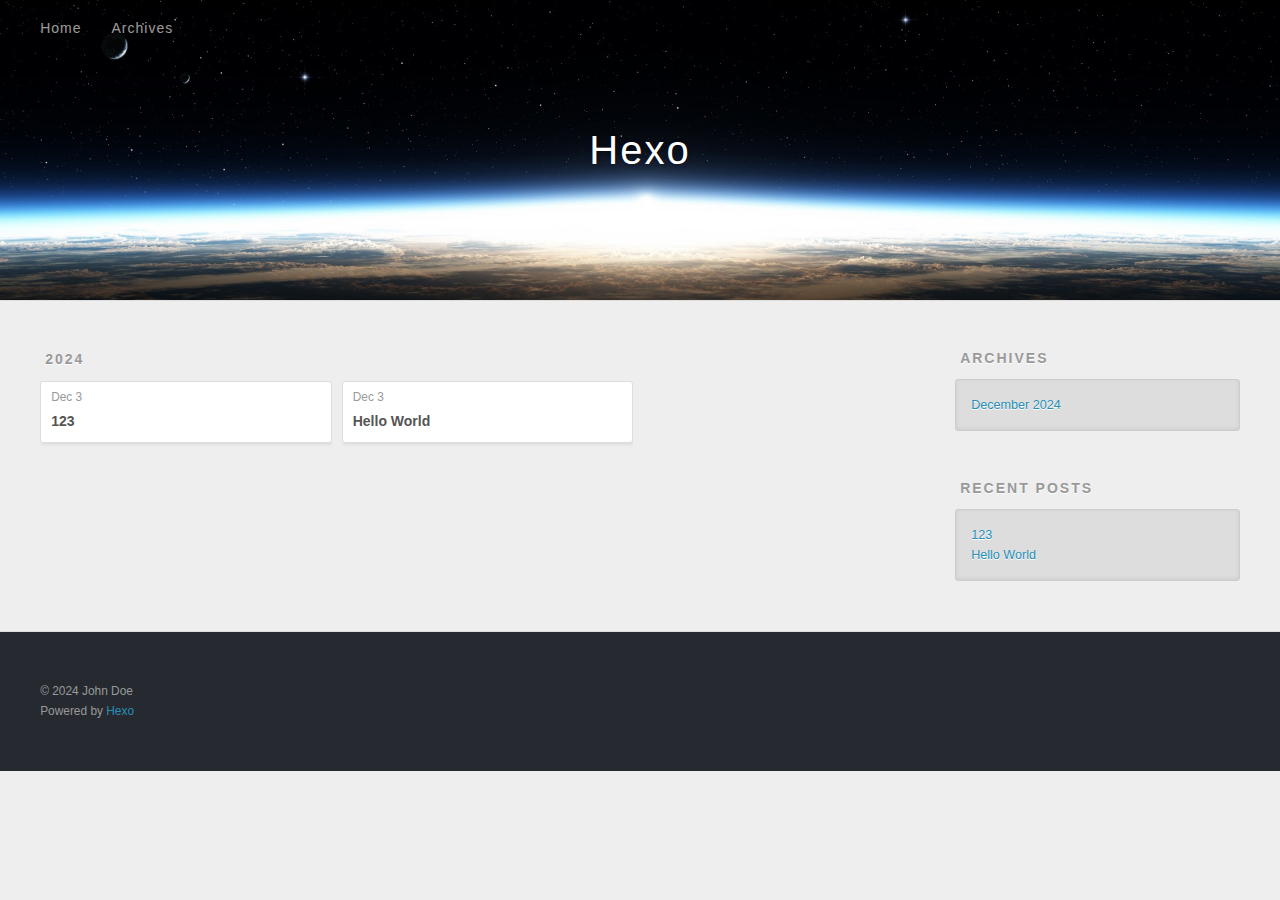
==== archives/index.html @ 8480f955 "Site updated: 2024-12-03 20:34:14" ====
<!DOCTYPE html>
<html>
<head>
  <meta charset="utf-8">
  
  
  <title>Archives | Hexo</title>
  <meta name="viewport" content="width=device-width, initial-scale=1, shrink-to-fit=no">
  <meta property="og:type" content="website">
<meta property="og:title" content="Hexo">
<meta property="og:url" content="http://example.com/archives/index.html">
<meta property="og:site_name" content="Hexo">
<meta property="og:locale" content="en_US">
<meta property="article:author" content="John Doe">
<meta name="twitter:card" content="summary">
  
    <link rel="alternate" href="/atom.xml" title="Hexo" type="application/atom+xml">
  
  
    <link rel="shortcut icon" href="/favicon.png">
  
  
  
<link rel="stylesheet" href="/css/style.css">

  
    
<link rel="stylesheet" href="/fancybox/jquery.fancybox.min.css">

  
  
<meta name="generator" content="Hexo 7.3.0"></head>

<body>
  <div id="container">
    <div id="wrap">
      <header id="header">
  <div id="banner"></div>
  <div id="header-outer" class="outer">
    <div id="header-title" class="inner">
      <h1 id="logo-wrap">
        <a href="/" id="logo">Hexo</a>
      </h1>
      
    </div>
    <div id="header-inner" class="inner">
      <nav id="main-nav">
        <a id="main-nav-toggle" class="nav-icon"><span class="fa fa-bars"></span></a>
        
          <a class="main-nav-link" href="/">Home</a>
        
          <a class="main-nav-link" href="/archives">Archives</a>
        
      </nav>
      <nav id="sub-nav">
        
        
          <a class="nav-icon" href="/atom.xml" title="RSS Feed"><span class="fa fa-rss"></span></a>
        
        <a class="nav-icon nav-search-btn" title="Search"><span class="fa fa-search"></span></a>
      </nav>
      <div id="search-form-wrap">
        <form action="//google.com/search" method="get" accept-charset="UTF-8" class="search-form"><input type="search" name="q" class="search-form-input" placeholder="Search"><button type="submit" class="search-form-submit">&#xF002;</button><input type="hidden" name="sitesearch" value="http://example.com"></form>
      </div>
    </div>
  </div>
</header>

      <div class="outer">
        <section id="main">
  
  
    
    
      
      
      <section class="archives-wrap">
        <div class="archive-year-wrap">
          <a href="/archives/2024" class="archive-year">2024</a>
        </div>
        <div class="archives">
    
    <article class="archive-article archive-type-post">
  <div class="archive-article-inner">
    <header class="archive-article-header">
      <a href="/2024/12/03/123/" class="archive-article-date">
  <time class="dt-published" datetime="2024-12-03T11:37:57.000Z" itemprop="datePublished">Dec 3</time>
</a>
      
  
    <h1 itemprop="name">
      <a class="archive-article-title" href="/2024/12/03/123/">123</a>
    </h1>
  

    </header>
  </div>
</article>
  
    
    
    <article class="archive-article archive-type-post">
  <div class="archive-article-inner">
    <header class="archive-article-header">
      <a href="/2024/12/03/hello-world/" class="archive-article-date">
  <time class="dt-published" datetime="2024-12-03T11:20:02.867Z" itemprop="datePublished">Dec 3</time>
</a>
      
  
    <h1 itemprop="name">
      <a class="archive-article-title" href="/2024/12/03/hello-world/">Hello World</a>
    </h1>
  

    </header>
  </div>
</article>
  
  
    </div></section>
  


</section>
        
          <aside id="sidebar">
  
    

  
    

  
    
  
    
  <div class="widget-wrap">
    <h3 class="widget-title">Archives</h3>
    <div class="widget">
      <ul class="archive-list"><li class="archive-list-item"><a class="archive-list-link" href="/archives/2024/12/">December 2024</a></li></ul>
    </div>
  </div>


  
    
  <div class="widget-wrap">
    <h3 class="widget-title">Recent Posts</h3>
    <div class="widget">
      <ul>
        
          <li>
            <a href="/2024/12/03/123/">123</a>
          </li>
        
          <li>
            <a href="/2024/12/03/hello-world/">Hello World</a>
          </li>
        
      </ul>
    </div>
  </div>

  
</aside>
        
      </div>
      <footer id="footer">
  
  <div class="outer">
    <div id="footer-info" class="inner">
      
      &copy; 2024 John Doe<br>
      Powered by <a href="https://hexo.io/" target="_blank">Hexo</a>
    </div>
  </div>
</footer>

    </div>
    <nav id="mobile-nav">
  
    <a href="/" class="mobile-nav-link">Home</a>
  
    <a href="/archives" class="mobile-nav-link">Archives</a>
  
</nav>
    


<script src="/js/jquery-3.6.4.min.js"></script>



  
<script src="/fancybox/jquery.fancybox.min.js"></script>




<script src="/js/script.js"></script>





  </div>
</body>
</html>
---- css/style.css ----
body {
  width: 100%;
}
body:before,
body:after {
  content: "";
  display: table;
}
body:after {
  clear: both;
}
html,
body,
div,
span,
applet,
object,
iframe,
h1,
h2,
h3,
h4,
h5,
h6,
p,
blockquote,
pre,
a,
abbr,
acronym,
address,
big,
cite,
code,
del,
dfn,
em,
img,
ins,
kbd,
q,
s,
samp,
small,
strike,
strong,
sub,
sup,
tt,
var,
dl,
dt,
dd,
ol,
ul,
li,
fieldset,
form,
label,
legend,
table,
caption,
tbody,
tfoot,
thead,
tr,
th,
td {
  margin: 0;
  padding: 0;
  border: 0;
  outline: 0;
  font-weight: inherit;
  font-style: inherit;
  font-family: inherit;
  font-size: 100%;
  vertical-align: baseline;
}
body {
  line-height: 1;
  color: #000;
  background: #fff;
}
ol,
ul {
  list-style: none;
}
table {
  border-collapse: separate;
  border-spacing: 0;
  vertical-align: middle;
}
caption,
th,
td {
  text-align: left;
  font-weight: normal;
  vertical-align: middle;
}
a img {
  border: none;
}
input,
button {
  margin: 0;
  padding: 0;
}
input::-moz-focus-inner,
button::-moz-focus-inner {
  border: 0;
  padding: 0;
}
html,
body,
#container {
  height: 100%;
}
body {
  background: #eee;
  font: 14px -apple-system, BlinkMacSystemFont, "Segoe UI", "Roboto", "Oxygen", "Ubuntu", "Cantarell", "Fira Sans", "Droid Sans", "Helvetica Neue", sans-serif;
  -webkit-text-size-adjust: 100%;
}
.outer {
  max-width: 1220px;
  margin: 0 auto;
  padding: 0 20px;
}
.outer:before,
.outer:after {
  content: "";
  display: table;
}
.outer:after {
  clear: both;
}
.inner {
  display: inline;
  float: left;
  width: 98.33333333333333%;
  margin: 0 0.833333333333333%;
}
.left,
.alignleft {
  float: left;
}
.right,
.alignright {
  float: right;
}
.clear {
  clear: both;
}
#container {
  position: relative;
}
.mobile-nav-on {
  overflow: hidden;
}
#wrap {
  height: 100%;
  width: 100%;
  position: absolute;
  top: 0;
  left: 0;
  -webkit-transition: 0.2s ease-out;
  -moz-transition: 0.2s ease-out;
  -ms-transition: 0.2s ease-out;
  transition: 0.2s ease-out;
  z-index: 1;
  background: #eee;
}
.mobile-nav-on #wrap {
  left: 280px;
}
@media screen and (min-width: 768px) {
  #main {
    display: inline;
    float: left;
    width: 73.33333333333333%;
    margin: 0 0.833333333333333%;
  }
}
.article-date,
.article-category-link,
.archive-year,
.widget-title {
  text-decoration: none;
  text-transform: uppercase;
  letter-spacing: 2px;
  color: #999;
  margin-bottom: 1em;
  margin-left: 5px;
  line-height: 1em;
  text-shadow: 0 1px #fff;
  font-weight: bold;
}
.article-inner,
.archive-article-inner {
  background: #fff;
  -webkit-box-shadow: 1px 2px 3px #ddd;
  box-shadow: 1px 2px 3px #ddd;
  border: 1px solid #ddd;
  border-radius: 3px;
}
.article-entry h1,
.widget h1 {
  font-size: 2em;
}
.article-entry h2,
.widget h2 {
  font-size: 1.5em;
}
.article-entry h3,
.widget h3 {
  font-size: 1.3em;
}
.article-entry h4,
.widget h4 {
  font-size: 1.2em;
}
.article-entry h5,
.widget h5 {
  font-size: 1em;
}
.article-entry h6,
.widget h6 {
  font-size: 1em;
  color: #999;
}
.article-entry hr,
.widget hr {
  border: 1px dashed #ddd;
}
.article-entry strong,
.widget strong {
  font-weight: bold;
}
.article-entry em,
.widget em,
.article-entry cite,
.widget cite {
  font-style: italic;
}
.article-entry sup,
.widget sup,
.article-entry sub,
.widget sub {
  font-size: 0.75em;
  line-height: 0;
  position: relative;
  vertical-align: baseline;
}
.article-entry sup,
.widget sup {
  top: -0.5em;
}
.article-entry sub,
.widget sub {
  bottom: -0.2em;
}
.article-entry small,
.widget small {
  font-size: 0.85em;
}
.article-entry acronym,
.widget acronym,
.article-entry abbr,
.widget abbr {
  border-bottom: 1px dotted;
}
.article-entry ul,
.widget ul,
.article-entry ol,
.widget ol,
.article-entry dl,
.widget dl {
  margin: 0 20px;
  line-height: 1.6em;
}
.article-entry ul ul,
.widget ul ul,
.article-entry ol ul,
.widget ol ul,
.article-entry ul ol,
.widget ul ol,
.article-entry ol ol,
.widget ol ol {
  margin-top: 0;
  margin-bottom: 0;
}
.article-entry ul,
.widget ul {
  list-style: disc;
}
.article-entry ol,
.widget ol {
  list-style: decimal;
}
.article-entry dt,
.widget dt {
  font-weight: bold;
}
#header {
  height: 300px;
  position: relative;
  border-bottom: 1px solid #ddd;
}
#header:before,
#header:after {
  content: "";
  position: absolute;
  left: 0;
  right: 0;
  height: 40px;
}
#header:before {
  top: 0;
  background: -webkit-linear-gradient(rgba(0,0,0,0.2), transparent);
  background: -moz-linear-gradient(rgba(0,0,0,0.2), transparent);
  background: -ms-linear-gradient(rgba(0,0,0,0.2), transparent);
  background: linear-gradient(rgba(0,0,0,0.2), transparent);
}
#header:after {
  bottom: 0;
  background: -webkit-linear-gradient(transparent, rgba(0,0,0,0.2));
  background: -moz-linear-gradient(transparent, rgba(0,0,0,0.2));
  background: -ms-linear-gradient(transparent, rgba(0,0,0,0.2));
  background: linear-gradient(transparent, rgba(0,0,0,0.2));
}
#header-outer {
  height: 100%;
  position: relative;
}
#header-inner {
  position: relative;
  overflow: hidden;
}
#banner {
  position: absolute;
  top: 0;
  left: 0;
  width: 100%;
  height: 100%;
  background: url("images/banner.jpg") center #000;
  background-size: cover;
  z-index: -1;
}
#header-title {
  text-align: center;
  height: 40px;
  position: absolute;
  top: 50%;
  left: 0;
  margin-top: -20px;
}
#logo,
#subtitle {
  text-decoration: none;
  color: #fff;
  font-weight: 300;
  text-shadow: 0 1px 4px rgba(0,0,0,0.3);
}
#logo {
  font-size: 40px;
  line-height: 40px;
  letter-spacing: 2px;
}
#subtitle {
  font-size: 16px;
  line-height: 16px;
  letter-spacing: 1px;
}
#subtitle-wrap {
  margin-top: 16px;
}
#main-nav {
  float: left;
  margin-left: -15px;
}
.nav-icon,
.main-nav-link {
  float: left;
  color: #fff;
  opacity: 0.6;
  text-decoration: none;
  text-shadow: 0 1px rgba(0,0,0,0.2);
  -webkit-transition: opacity 0.2s;
  -moz-transition: opacity 0.2s;
  -ms-transition: opacity 0.2s;
  transition: opacity 0.2s;
  display: block;
  padding: 20px 15px;
}
.nav-icon:hover,
.main-nav-link:hover {
  opacity: 1;
}
.nav-icon {
  text-align: center;
  font-size: 14px;
  width: 14px;
  height: 14px;
  padding: 20px 15px;
  position: relative;
  cursor: pointer;
}
.main-nav-link {
  font-weight: 300;
  letter-spacing: 1px;
}
@media screen and (max-width: 479px) {
  .main-nav-link {
    display: none;
  }
}
#main-nav-toggle {
  display: none;
}
@media screen and (max-width: 479px) {
  #main-nav-toggle {
    display: block;
  }
}
#sub-nav {
  float: right;
  margin-right: -15px;
}
#search-form-wrap {
  position: absolute;
  top: 15px;
  width: 150px;
  height: 30px;
  right: -150px;
  opacity: 0;
  -webkit-transition: 0.2s ease-out;
  -moz-transition: 0.2s ease-out;
  -ms-transition: 0.2s ease-out;
  transition: 0.2s ease-out;
}
#search-form-wrap.on {
  opacity: 1;
  right: 0;
}
@media screen and (max-width: 479px) {
  #search-form-wrap {
    width: 100%;
    right: -100%;
  }
}
.search-form {
  position: absolute;
  top: 0;
  left: 0;
  right: 0;
  background: #fff;
  padding: 5px 15px;
  border-radius: 15px;
  -webkit-box-shadow: 0 0 10px rgba(0,0,0,0.3);
  box-shadow: 0 0 10px rgba(0,0,0,0.3);
}
.search-form-input {
  border: none;
  background: none;
  color: #555;
  width: 100%;
  font: 13px -apple-system, BlinkMacSystemFont, "Segoe UI", "Roboto", "Oxygen", "Ubuntu", "Cantarell", "Fira Sans", "Droid Sans", "Helvetica Neue", sans-serif;
  outline: none;
}
.search-form-input::-webkit-search-results-decoration,
.search-form-input::-webkit-search-cancel-button {
  -webkit-appearance: none;
}
.search-form-submit {
  position: absolute;
  top: 50%;
  right: 10px;
  margin-top: -7px;
  font: 13px ForkAwesome;
  border: none;
  background: none;
  color: #bbb;
  cursor: pointer;
}
.search-form-submit:hover,
.search-form-submit:focus {
  color: #777;
}
.article {
  margin: 50px 0;
}
.article-inner {
  overflow: hidden;
}
.article-meta:before,
.article-meta:after {
  content: "";
  display: table;
}
.article-meta:after {
  clear: both;
}
.article-date {
  float: left;
}
.article-category {
  float: left;
  line-height: 1em;
  color: #ccc;
  text-shadow: 0 1px #fff;
  margin-left: 8px;
}
.article-category:before {
  content: "\2022";
}
.article-category-link {
  margin: 0 12px 1em;
}
.article-header {
  padding: 20px 20px 0;
}
.article-title {
  text-decoration: none;
  font-size: 2em;
  font-weight: bold;
  color: #555;
  line-height: 1.1em;
  -webkit-transition: color 0.2s;
  -moz-transition: color 0.2s;
  -ms-transition: color 0.2s;
  transition: color 0.2s;
}
a.article-title:hover {
  color: #258fb8;
}
.article-entry {
  color: #555;
  padding: 0 20px;
}
.article-entry:before,
.article-entry:after {
  content: "";
  display: table;
}
.article-entry:after {
  clear: both;
}
.article-entry p,
.article-entry table {
  line-height: 1.6em;
  margin: 1.6em 0;
}
.article-entry h1,
.article-entry h2,
.article-entry h3,
.article-entry h4,
.article-entry h5,
.article-entry h6 {
  font-weight: bold;
}
.article-entry h1,
.article-entry h2,
.article-entry h3,
.article-entry h4,
.article-entry h5,
.article-entry h6 {
  line-height: 1.1em;
  margin: 1.1em 0;
}
.article-entry a {
  color: #258fb8;
  text-decoration: none;
}
.article-entry a:hover {
  text-decoration: underline;
}
.article-entry ul,
.article-entry ol,
.article-entry dl {
  margin-top: 1.6em;
  margin-bottom: 1.6em;
}
.article-entry img,
.article-entry video {
  max-width: 100%;
  height: auto;
  display: block;
  margin: auto;
}
.article-entry iframe {
  border: none;
}
.article-entry table {
  width: 100%;
  border-collapse: collapse;
  border-spacing: 0;
}
.article-entry th {
  font-weight: bold;
  border-bottom: 3px solid #ddd;
  padding-bottom: 0.5em;
}
.article-entry td {
  border-bottom: 1px solid #ddd;
  padding: 10px 0;
}
.article-entry blockquote {
  font-family: Georgia, "Times New Roman", serif;
  margin: 1.6em 20px;
  text-align: center;
}
.article-entry blockquote footer {
  font-size: 14px;
  margin: 1.6em 0;
  font-family: -apple-system, BlinkMacSystemFont, "Segoe UI", "Roboto", "Oxygen", "Ubuntu", "Cantarell", "Fira Sans", "Droid Sans", "Helvetica Neue", sans-serif;
}
.article-entry blockquote footer cite:before {
  content: "—";
  padding: 0 0.5em;
}
.article-entry .pullquote {
  text-align: left;
  width: 45%;
  margin: 0;
}
.article-entry .pullquote.left {
  margin-left: 0.5em;
  margin-right: 1em;
}
.article-entry .pullquote.right {
  margin-right: 0.5em;
  margin-left: 1em;
}
.article-entry .caption {
  color: #999;
  display: block;
  font-size: 0.9em;
  margin-top: 0.5em;
  position: relative;
  text-align: center;
}
.article-entry .video-container {
  position: relative;
  padding-top: 56.25%;
  height: 0;
  overflow: hidden;
}
.article-entry .video-container iframe,
.article-entry .video-container object,
.article-entry .video-container embed {
  position: absolute;
  top: 0;
  left: 0;
  width: 100%;
  height: 100%;
  margin-top: 0;
}
.article-more-link a {
  display: inline-block;
  line-height: 1em;
  padding: 6px 15px;
  border-radius: 15px;
  background: #eee;
  color: #999;
  text-shadow: 0 1px #fff;
  text-decoration: none;
}
.article-more-link a:hover {
  background: #258fb8;
  color: #fff;
  text-decoration: none;
  text-shadow: 0 1px #1e7293;
}
.article-footer {
  font-size: 0.85em;
  line-height: 1.6em;
  border-top: 1px solid #ddd;
  padding-top: 1.6em;
  margin: 0 20px 20px;
}
.article-footer:before,
.article-footer:after {
  content: "";
  display: table;
}
.article-footer:after {
  clear: both;
}
.article-footer a {
  color: #999;
  text-decoration: none;
}
.article-footer a:hover {
  color: #555;
}
.article-tag-list-item {
  float: left;
  margin-right: 10px;
}
.article-tag-list-link:before {
  content: "#";
}
.article-comment-link {
  float: right;
}
.article-comment-link:before {
  padding-right: 8px;
}
.article-share-link {
  cursor: pointer;
  float: right;
  margin-left: 20px;
}
.article-share-link:before {
  padding-right: 6px;
}
#article-nav {
  position: relative;
}
#article-nav:before,
#article-nav:after {
  content: "";
  display: table;
}
#article-nav:after {
  clear: both;
}
@media screen and (min-width: 768px) {
  #article-nav {
    margin: 50px 0;
  }
  #article-nav:before {
    width: 8px;
    height: 8px;
    position: absolute;
    top: 50%;
    left: 50%;
    margin-top: -4px;
    margin-left: -4px;
    content: "";
    border-radius: 50%;
    background: #ddd;
    -webkit-box-shadow: 0 1px 2px #fff;
    box-shadow: 0 1px 2px #fff;
  }
}
.article-nav-link-wrap {
  text-decoration: none;
  text-shadow: 0 1px #fff;
  color: #999;
  -webkit-box-sizing: border-box;
  -moz-box-sizing: border-box;
  box-sizing: border-box;
  margin-top: 50px;
  text-align: center;
  display: block;
}
.article-nav-link-wrap:hover {
  color: #555;
}
@media screen and (min-width: 768px) {
  .article-nav-link-wrap {
    width: 50%;
    margin-top: 0;
  }
}
@media screen and (min-width: 768px) {
  #article-nav-newer {
    float: left;
    text-align: right;
    padding-right: 20px;
  }
}
@media screen and (min-width: 768px) {
  #article-nav-older {
    float: right;
    text-align: left;
    padding-left: 20px;
  }
}
.article-nav-caption {
  text-transform: uppercase;
  letter-spacing: 2px;
  color: #ddd;
  line-height: 1em;
  font-weight: bold;
}
#article-nav-newer .article-nav-caption {
  margin-right: -2px;
}
.article-nav-title {
  font-size: 0.85em;
  line-height: 1.6em;
  margin-top: 0.5em;
}
.article-share-box {
  position: absolute;
  display: none;
  background: #fff;
  -webkit-box-shadow: 1px 2px 10px rgba(0,0,0,0.2);
  box-shadow: 1px 2px 10px rgba(0,0,0,0.2);
  border-radius: 3px;
  margin-left: -145px;
  overflow: hidden;
  z-index: 1;
}
.article-share-box.on {
  display: block;
}
.article-share-input {
  width: 100%;
  background: none;
  -webkit-box-sizing: border-box;
  -moz-box-sizing: border-box;
  box-sizing: border-box;
  font: 14px -apple-system, BlinkMacSystemFont, "Segoe UI", "Roboto", "Oxygen", "Ubuntu", "Cantarell", "Fira Sans", "Droid Sans", "Helvetica Neue", sans-serif;
  padding: 0 15px;
  color: #555;
  outline: none;
  border: 1px solid #ddd;
  border-radius: 3px 3px 0 0;
  height: 36px;
  line-height: 36px;
}
.article-share-links {
  background: #eee;
}
.article-share-links:before,
.article-share-links:after {
  content: "";
  display: table;
}
.article-share-links:after {
  clear: both;
}
.article-share-twitter,
.article-share-facebook,
.article-share-pinterest,
.article-share-linkedin {
  width: 50px;
  height: 36px;
  display: block;
  float: left;
  position: relative;
  color: #999;
  text-shadow: 0 1px #fff;
}
.article-share-twitter:before,
.article-share-facebook:before,
.article-share-pinterest:before,
.article-share-linkedin:before {
  font-size: 20px;
  width: 20px;
  height: 20px;
  position: absolute;
  top: 50%;
  left: 50%;
  margin-top: -10px;
  margin-left: -10px;
  text-align: center;
}
.article-share-twitter:hover,
.article-share-facebook:hover,
.article-share-pinterest:hover,
.article-share-linkedin:hover {
  color: #fff;
}
.article-share-twitter:hover {
  background: #00aced;
  text-shadow: 0 1px #008abe;
}
.article-share-facebook:hover {
  background: #3b5998;
  text-shadow: 0 1px #2f477a;
}
.article-share-pinterest:hover {
  background: #cb2027;
  text-shadow: 0 1px #a21a1f;
}
.article-share-linkedin:hover {
  background: #0077b5;
  text-shadow: 0 1px #005f91;
}
.article-gallery {
  background: #000;
  position: relative;
}
.article-gallery-photos {
  position: relative;
  overflow: hidden;
}
.article-gallery-img {
  display: none;
  max-width: 100%;
}
.article-gallery-img:first-child {
  display: block;
}
.article-gallery-img.loaded {
  position: absolute;
  display: block;
}
.article-gallery-img img {
  display: block;
  max-width: 100%;
  margin: 0 auto;
}
#comments {
  background: #fff;
  -webkit-box-shadow: 1px 2px 3px #ddd;
  box-shadow: 1px 2px 3px #ddd;
  padding: 20px;
  border: 1px solid #ddd;
  border-radius: 3px;
  margin: 50px 0;
}
#comments a {
  color: #258fb8;
}
.archives-wrap {
  margin: 50px 0;
}
.archives:before,
.archives:after {
  content: "";
  display: table;
}
.archives:after {
  clear: both;
}
.archive-year-wrap {
  margin-bottom: 1em;
}
.archives {
  -webkit-column-gap: 10px;
  -moz-column-gap: 10px;
  column-gap: 10px;
}
@media screen and (min-width: 480px) and (max-width: 767px) {
  .archives {
    -webkit-column-count: 2;
    -moz-column-count: 2;
    column-count: 2;
  }
}
@media screen and (min-width: 768px) {
  .archives {
    -webkit-column-count: 3;
    -moz-column-count: 3;
    column-count: 3;
  }
}
.archive-article {
  -webkit-column-break-inside: avoid;
  page-break-inside: avoid;
  overflow: hidden;
  break-inside: avoid-column;
}
.archive-article-inner {
  padding: 10px;
  margin-bottom: 15px;
}
.archive-article-title {
  text-decoration: none;
  font-weight: bold;
  color: #555;
  -webkit-transition: color 0.2s;
  -moz-transition: color 0.2s;
  -ms-transition: color 0.2s;
  transition: color 0.2s;
  line-height: 1.6em;
}
.archive-article-title:hover {
  color: #258fb8;
}
.archive-article-footer {
  margin-top: 1em;
}
.archive-article-date {
  color: #999;
  text-decoration: none;
  font-size: 0.85em;
  line-height: 1em;
  margin-bottom: 0.5em;
  display: block;
}
#page-nav {
  margin: 50px auto;
  background: #fff;
  -webkit-box-shadow: 1px 2px 3px #ddd;
  box-shadow: 1px 2px 3px #ddd;
  border: 1px solid #ddd;
  border-radius: 3px;
  text-align: center;
  color: #999;
  overflow: hidden;
}
#page-nav:before,
#page-nav:after {
  content: "";
  display: table;
}
#page-nav:after {
  clear: both;
}
#page-nav a,
#page-nav span {
  padding: 10px 20px;
  line-height: 1;
  height: 2ex;
}
#page-nav a {
  color: #999;
  text-decoration: none;
}
#page-nav a:hover {
  background: #999;
  color: #fff;
}
#page-nav .prev {
  float: left;
}
#page-nav .next {
  float: right;
}
#page-nav .page-number {
  display: inline-block;
}
@media screen and (max-width: 479px) {
  #page-nav .page-number {
    display: none;
  }
}
#page-nav .current {
  color: #555;
  font-weight: bold;
}
#page-nav .space {
  color: #ddd;
}
#footer {
  background: #262a30;
  padding: 50px 0;
  border-top: 1px solid #ddd;
  color: #999;
}
#footer a {
  color: #258fb8;
  text-decoration: none;
}
#footer a:hover {
  text-decoration: underline;
}
#footer-info {
  line-height: 1.6em;
  font-size: 0.85em;
}
.article-entry pre,
.article-entry .highlight {
  background: #2d2d2d;
  margin: 0 -20px;
  padding: 15px 20px;
  border-style: solid;
  border-color: #ddd;
  border-width: 1px 0;
  overflow: auto;
  color: #ccc;
  line-height: 22.400000000000002px;
}
.article-entry .highlight .gutter pre,
.article-entry .gist .gist-file .gist-data .line-numbers {
  color: #666;
  font-size: 0.85em;
}
.article-entry pre,
.article-entry code {
  font-family: "Source Code Pro", Consolas, Monaco, Menlo, Consolas, monospace;
}
.article-entry code {
  background: #eee;
  text-shadow: 0 1px #fff;
  padding: 0 0.3em;
}
.article-entry pre code {
  background: none;
  text-shadow: none;
  padding: 0;
}
.article-entry .highlight pre {
  border: none;
  margin: 0;
  padding: 0;
}
.article-entry .highlight table {
  margin: 0;
  width: auto;
}
.article-entry .highlight td {
  border: none;
  padding: 0;
}
.article-entry .highlight figcaption {
  font-size: 0.85em;
  color: #999;
  line-height: 1em;
  margin-bottom: 1em;
}
.article-entry .highlight figcaption:before,
.article-entry .highlight figcaption:after {
  content: "";
  display: table;
}
.article-entry .highlight figcaption:after {
  clear: both;
}
.article-entry .highlight figcaption a {
  float: right;
}
.article-entry .highlight .gutter {
  -moz-user-select: none;
  -ms-user-select: none;
  -webkit-user-select: none;
  -webkit-user-select: none;
  -moz-user-select: none;
  -ms-user-select: none;
  user-select: none;
}
.article-entry .highlight .gutter pre {
  text-align: right;
  padding-right: 20px;
}
.article-entry .highlight .line {
  height: 22.400000000000002px;
}
.article-entry .highlight .line.marked {
  background: #515151;
}
.article-entry .gist {
  margin: 0 -20px;
  border-style: solid;
  border-color: #ddd;
  border-width: 1px 0;
  background: #2d2d2d;
  padding: 15px 20px 15px 0;
}
.article-entry .gist .gist-file {
  border: none;
  font-family: "Source Code Pro", Consolas, Monaco, Menlo, Consolas, monospace;
  margin: 0;
}
.article-entry .gist .gist-file .gist-data {
  background: none;
  border: none;
}
.article-entry .gist .gist-file .gist-data .line-numbers {
  background: none;
  border: none;
  padding: 0 20px 0 0;
}
.article-entry .gist .gist-file .gist-data .line-data {
  padding: 0 !important;
}
.article-entry .gist .gist-file .highlight {
  margin: 0;
  padding: 0;
  border: none;
}
.article-entry .gist .gist-file .gist-meta {
  background: #2d2d2d;
  color: #999;
  font: 0.85em -apple-system, BlinkMacSystemFont, "Segoe UI", "Roboto", "Oxygen", "Ubuntu", "Cantarell", "Fira Sans", "Droid Sans", "Helvetica Neue", sans-serif;
  text-shadow: 0 0;
  padding: 0;
  margin-top: 1em;
  margin-left: 20px;
}
.article-entry .gist .gist-file .gist-meta a {
  color: #258fb8;
  font-weight: normal;
}
.article-entry .gist .gist-file .gist-meta a:hover {
  text-decoration: underline;
}
pre .comment,
pre .title {
  color: #999;
}
pre .variable,
pre .attribute,
pre .tag,
pre .regexp,
pre .ruby .constant,
pre .xml .tag .title,
pre .xml .pi,
pre .xml .doctype,
pre .html .doctype,
pre .css .id,
pre .css .class,
pre .css .pseudo {
  color: #f2777a;
}
pre .number,
pre .preprocessor,
pre .built_in,
pre .literal,
pre .params,
pre .constant {
  color: #f99157;
}
pre .class,
pre .ruby .class .title,
pre .css .rules .attribute {
  color: #9c9;
}
pre .string,
pre .value,
pre .inheritance,
pre .header,
pre .ruby .symbol,
pre .xml .cdata {
  color: #9c9;
}
pre .css .hexcolor {
  color: #6cc;
}
pre .function,
pre .python .decorator,
pre .python .title,
pre .ruby .function .title,
pre .ruby .title .keyword,
pre .perl .sub,
pre .javascript .title,
pre .coffeescript .title {
  color: #69c;
}
pre .keyword,
pre .javascript .function {
  color: #c9c;
}
@media screen and (max-width: 479px) {
  #mobile-nav {
    position: absolute;
    top: 0;
    left: 0;
    width: 280px;
    height: 100%;
    background: #191919;
    border-right: 1px solid #fff;
  }
}
@media screen and (max-width: 479px) {
  .mobile-nav-link {
    display: block;
    color: #999;
    text-decoration: none;
    padding: 15px 20px;
    font-weight: bold;
  }
  .mobile-nav-link:hover {
    color: #fff;
  }
}
@media screen and (min-width: 768px) {
  #sidebar {
    display: inline;
    float: left;
    width: 23.333333333333332%;
    margin: 0 0.833333333333333%;
  }
}
.widget-wrap {
  margin: 50px 0;
}
.widget {
  color: #777;
  text-shadow: 0 1px #fff;
  background: #ddd;
  -webkit-box-shadow: 0 -1px 4px #ccc inset;
  box-shadow: 0 -1px 4px #ccc inset;
  border: 1px solid #ccc;
  padding: 15px;
  border-radius: 3px;
}
.widget a {
  color: #258fb8;
  text-decoration: none;
}
.widget a:hover {
  text-decoration: underline;
}
.widget ul ul,
.widget ol ul,
.widget dl ul,
.widget ul ol,
.widget ol ol,
.widget dl ol,
.widget ul dl,
.widget ol dl,
.widget dl dl {
  margin-left: 15px;
  list-style: disc;
}
.widget {
  line-height: 1.6em;
  word-wrap: break-word;
  font-size: 0.9em;
}
.widget ul,
.widget ol {
  list-style: none;
  margin: 0;
}
.widget ul ul,
.widget ol ul,
.widget ul ol,
.widget ol ol {
  margin: 0 20px;
}
.widget ul ul,
.widget ol ul {
  list-style: disc;
}
.widget ul ol,
.widget ol ol {
  list-style: decimal;
}
.category-list-count,
.tag-list-count,
.archive-list-count {
  padding-left: 5px;
  color: #999;
  font-size: 0.85em;
}
.category-list-count:before,
.tag-list-count:before,
.archive-list-count:before {
  content: "(";
}
.category-list-count:after,
.tag-list-count:after,
.archive-list-count:after {
  content: ")";
}
.tagcloud a {
  margin-right: 5px;
  display: inline-block;
}
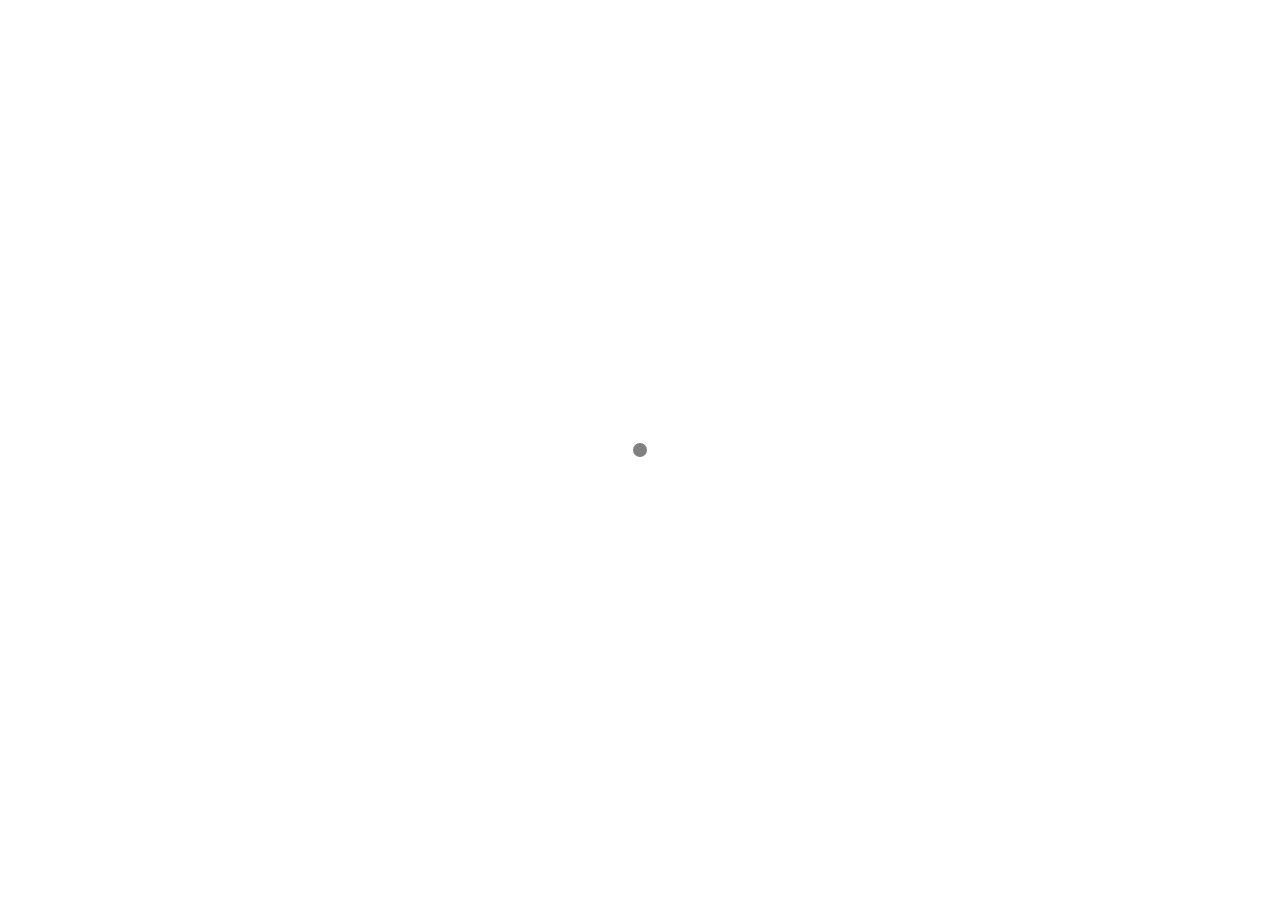
==== commit 56a7881b: "Site updated: 2024-12-03 21:15:56" ====
--- a/archives/index.html
+++ b/archives/index.html
@@ -1,208 +1,146 @@
+
 <!DOCTYPE html>
-<html>
+<html lang="zh" class="loading">
 <head>
-  <meta charset="utf-8">
-  
-  
-  <title>Archives | Hexo</title>
-  <meta name="viewport" content="width=device-width, initial-scale=1, shrink-to-fit=no">
-  <meta property="og:type" content="website">
-<meta property="og:title" content="Hexo">
-<meta property="og:url" content="http://example.com/archives/index.html">
-<meta property="og:site_name" content="Hexo">
-<meta property="og:locale" content="en_US">
-<meta property="article:author" content="John Doe">
-<meta name="twitter:card" content="summary">
-  
-    <link rel="alternate" href="/atom.xml" title="Hexo" type="application/atom+xml">
-  
-  
-    <link rel="shortcut icon" href="/favicon.png">
-  
-  
-  
-<link rel="stylesheet" href="/css/style.css">
+    <meta charset="UTF-8" />
+    <meta http-equiv="X-UA-Compatible" content="IE=edge,chrome=1" />
+    <meta name="viewport" content="width=device-width, minimum-scale=1.0, maximum-scale=1.0, user-scalable=no">
+    <title>Archive</title>
+    <meta name="apple-mobile-web-app-capable" content="yes" />
+    <meta name="apple-mobile-web-app-status-bar-style" content="black-translucent">
+    <meta name="google" content="notranslate" />
+    <meta name="keywords" content="Fechin,"> 
+    
+    <meta name="author" content="yukiya2077"> 
+    <link rel="alternative" href="atom.xml" title="yukiya2077" type="application/atom+xml"> 
+    <link rel="icon" href="/img/favicon.png"> 
+    
+    
+    
+    <meta name="twitter:card" content="summary"/>
+    <meta name="twitter:title" content="Archive"/>
+    
+    
+    
+    
+    
+    <meta property="og:site_name" content="yukiya2077"/>
+    <meta property="og:type" content="object"/>
+    <meta property="og:title" content="Archive"/>
+    
+    
+<link rel="stylesheet" href="/css/diaspora.css">
 
-  
-    
-<link rel="stylesheet" href="/fancybox/jquery.fancybox.min.css">
-
-  
-  
+    <script>window.searchDbPath = "/search.xml";</script>
+    <link rel="preconnect" href="https://fonts.googleapis.com">
+    <link rel="preconnect" href="https://fonts.gstatic.com" crossorigin>
+    <link href="https://fonts.googleapis.com/css2?family=Source+Code+Pro&display=swap" rel="stylesheet">
 <meta name="generator" content="Hexo 7.3.0"></head>
 
-<body>
-  <div id="container">
-    <div id="wrap">
-      <header id="header">
-  <div id="banner"></div>
-  <div id="header-outer" class="outer">
-    <div id="header-title" class="inner">
-      <h1 id="logo-wrap">
-        <a href="/" id="logo">Hexo</a>
-      </h1>
-      
+<body class="loading">
+    <span id="config-title" style="display:none">yukiya2077</span>
+    <div id="loader"></div>
+    <div id="single" class="page">
+    <div id="top">
+        <a class="iconfont icon-left image-icon" href="javascript:history.back()"></a>
     </div>
-    <div id="header-inner" class="inner">
-      <nav id="main-nav">
-        <a id="main-nav-toggle" class="nav-icon"><span class="fa fa-bars"></span></a>
-        
-          <a class="main-nav-link" href="/">Home</a>
-        
-          <a class="main-nav-link" href="/archives">Archives</a>
-        
-      </nav>
-      <nav id="sub-nav">
-        
-        
-          <a class="nav-icon" href="/atom.xml" title="RSS Feed"><span class="fa fa-rss"></span></a>
-        
-        <a class="nav-icon nav-search-btn" title="Search"><span class="fa fa-search"></span></a>
-      </nav>
-      <div id="search-form-wrap">
-        <form action="//google.com/search" method="get" accept-charset="UTF-8" class="search-form"><input type="search" name="q" class="search-form-input" placeholder="Search"><button type="submit" class="search-form-submit">&#xF002;</button><input type="hidden" name="sitesearch" value="http://example.com"></form>
-      </div>
+    <div class="section">
+        <div class="article">
+            <div class="main">
+                <div class="content">
+                    <div class="timeline">
+                      <h2 class="timeline-title">归档: 2篇</h2><hr>
+                      
+                      
+                        
+                          <h3 class="timeline-subtitle">2024</h3>
+                        
+                        <div class="timeline-item">
+                          <time>2024-12-03</time>
+                          <a target="_self" href="/2024/12/03/123/">123</a>
+                        </div>
+                      
+                        
+                        <div class="timeline-item">
+                          <time>2024-12-03</time>
+                          <a target="_self" href="/2024/12/03/hello-world/">Hello World</a>
+                        </div>
+                      
+                    </div>
+                </div>
+            </div>
+        </div>
     </div>
-  </div>
-</header>
+</div>
 
-      <div class="outer">
-        <section id="main">
-  
-  
-    
-    
-      
-      
-      <section class="archives-wrap">
-        <div class="archive-year-wrap">
-          <a href="/archives/2024" class="archive-year">2024</a>
-        </div>
-        <div class="archives">
-    
-    <article class="archive-article archive-type-post">
-  <div class="archive-article-inner">
-    <header class="archive-article-header">
-      <a href="/2024/12/03/123/" class="archive-article-date">
-  <time class="dt-published" datetime="2024-12-03T11:37:57.000Z" itemprop="datePublished">Dec 3</time>
-</a>
-      
-  
-    <h1 itemprop="name">
-      <a class="archive-article-title" href="/2024/12/03/123/">123</a>
-    </h1>
-  
-
-    </header>
-  </div>
-</article>
-  
-    
-    
-    <article class="archive-article archive-type-post">
-  <div class="archive-article-inner">
-    <header class="archive-article-header">
-      <a href="/2024/12/03/hello-world/" class="archive-article-date">
-  <time class="dt-published" datetime="2024-12-03T11:20:02.867Z" itemprop="datePublished">Dec 3</time>
-</a>
-      
-  
-    <h1 itemprop="name">
-      <a class="archive-article-title" href="/2024/12/03/hello-world/">Hello World</a>
-    </h1>
-  
-
-    </header>
-  </div>
-</article>
-  
-  
-    </div></section>
-  
+</body>
 
 
-</section>
-        
-          <aside id="sidebar">
-  
-    
-
-  
-    
-
-  
-    
-  
-    
-  <div class="widget-wrap">
-    <h3 class="widget-title">Archives</h3>
-    <div class="widget">
-      <ul class="archive-list"><li class="archive-list-item"><a class="archive-list-link" href="/archives/2024/12/">December 2024</a></li></ul>
-    </div>
-  </div>
+<script src="//lib.baomitu.com/jquery/1.8.3/jquery.min.js"></script>
+<script src="/js/plugin.js"></script>
+<script src="/js/typed.js"></script>
+<script src="/js/diaspora.js"></script>
 
 
-  
-    
-  <div class="widget-wrap">
-    <h3 class="widget-title">Recent Posts</h3>
-    <div class="widget">
-      <ul>
-        
-          <li>
-            <a href="/2024/12/03/123/">123</a>
-          </li>
-        
-          <li>
-            <a href="/2024/12/03/hello-world/">Hello World</a>
-          </li>
-        
-      </ul>
-    </div>
-  </div>
-
-  
-</aside>
-        
-      </div>
-      <footer id="footer">
-  
-  <div class="outer">
-    <div id="footer-info" class="inner">
-      
-      &copy; 2024 John Doe<br>
-      Powered by <a href="https://hexo.io/" target="_blank">Hexo</a>
-    </div>
-  </div>
-</footer>
-
-    </div>
-    <nav id="mobile-nav">
-  
-    <a href="/" class="mobile-nav-link">Home</a>
-  
-    <a href="/archives" class="mobile-nav-link">Archives</a>
-  
-</nav>
-    
+<link rel="stylesheet" href="/photoswipe/photoswipe.css">
+<link rel="stylesheet" href="/photoswipe/default-skin/default-skin.css">
 
 
-<script src="/js/jquery-3.6.4.min.js"></script>
+<script src="/photoswipe/photoswipe.min.js"></script>
+<script src="/photoswipe/photoswipe-ui-default.min.js"></script>
 
 
-
-  
-<script src="/fancybox/jquery.fancybox.min.js"></script>
-
-
-
-
-<script src="/js/script.js"></script>
+<!-- Root element of PhotoSwipe. Must have class pswp. -->
+<div class="pswp" tabindex="-1" role="dialog" aria-hidden="true">
+    <!-- Background of PhotoSwipe. 
+         It's a separate element as animating opacity is faster than rgba(). -->
+    <div class="pswp__bg"></div>
+    <!-- Slides wrapper with overflow:hidden. -->
+    <div class="pswp__scroll-wrap">
+        <!-- Container that holds slides. 
+            PhotoSwipe keeps only 3 of them in the DOM to save memory.
+            Don't modify these 3 pswp__item elements, data is added later on. -->
+        <div class="pswp__container">
+            <div class="pswp__item"></div>
+            <div class="pswp__item"></div>
+            <div class="pswp__item"></div>
+        </div>
+        <!-- Default (PhotoSwipeUI_Default) interface on top of sliding area. Can be changed. -->
+        <div class="pswp__ui pswp__ui--hidden">
+            <div class="pswp__top-bar">
+                <!--  Controls are self-explanatory. Order can be changed. -->
+                <div class="pswp__counter"></div>
+                <button class="pswp__button pswp__button--close" title="Close (Esc)"></button>
+                <button class="pswp__button pswp__button--share" title="Share"></button>
+                <button class="pswp__button pswp__button--fs" title="Toggle fullscreen"></button>
+                <button class="pswp__button pswp__button--zoom" title="Zoom in/out"></button>
+                <!-- Preloader demo http://codepen.io/dimsemenov/pen/yyBWoR -->
+                <!-- element will get class pswp__preloader--active when preloader is running -->
+                <div class="pswp__preloader">
+                    <div class="pswp__preloader__icn">
+                      <div class="pswp__preloader__cut">
+                        <div class="pswp__preloader__donut"></div>
+                      </div>
+                    </div>
+                </div>
+            </div>
+            <div class="pswp__share-modal pswp__share-modal--hidden pswp__single-tap">
+                <div class="pswp__share-tooltip"></div> 
+            </div>
+            <button class="pswp__button pswp__button--arrow--left" title="Previous (arrow left)">
+            </button>
+            <button class="pswp__button pswp__button--arrow--right" title="Next (arrow right)">
+            </button>
+            <div class="pswp__caption">
+                <div class="pswp__caption__center"></div>
+            </div>
+        </div>
+    </div>
+</div>
 
 
 
 
 
-  </div>
-</body>
-</html>+
+</html>
--- a/css/diaspora.css
+++ b/css/diaspora.css
@@ -0,0 +1,354 @@
+body,div,h1,h2,h3,h4,h5,p,ul,li {margin:0;padding:0;font-weight:normal;list-style:none;}
+html {-webkit-text-size-adjust:100%;}
+html,body {-webkit-tap-highlight-color:rgba(0,0,0,0);-webkit-font-smoothing:antialiased;background:#fff;}
+body {font-family:'PingFang SC','Hiragino Sans GB','Microsoft Yahei','WenQuanYi Micro Hei',sans-serif;font-size:14px;position:relative;overflow-x:hidden;}
+body:before {background:grey;position:absolute;content:'';display:block;width:14px;height:14px;left:50%;top:50%;margin-left:-7px;margin-top:-7px;border-radius:50%;-webkit-border-radius:50%;-moz-border-radius:50%;-webkit-animation:loading 2s ease-out forwards infinite;-moz-animation:loading 2s ease-out forwards infinite;display:none;}
+body.loading:before {display:block;}
+@-webkit-keyframes loading {
+  0% {-webkit-transform:scale(0.3);}
+  50% {-webkit-transform:scale(1.0);}
+  100% {-webkit-transform:scale(0.3);}
+}
+@-moz-keyframes loading {
+  0% {-moz-transform:scale(0.3);}
+  50% {-moz-transform:scale(1.0);}
+  100% {-moz-transform:scale(0.3);}
+}
+body.loading #container,body.loading #single,body.loading .nav {opacity:0;}
+html.loading,body.loading {height:100%;overflow:hidden;}
+a,a:hover {text-decoration:none;}
+img {display:block;max-width:100%;height:auto;}
+audio {display:none;visibility:hidden;opacity:0;width:0;height:0;}
+#screen {position:relative;}
+#mark {width:100%;height:560px;overflow:hidden;}
+.layer {position:relative;}
+#cover {position:absolute;max-width:none;}
+#header {position:absolute;top:70px;width:100%;}
+#header > div {margin:0 60px;position:relative;}
+.icon-menu {font-size:20px;padding:6px 6px 5px;border-radius:2px;cursor:pointer;position:absolute;z-index:4;right:0;top:0;margin-top:-3px;background:rgba(255,255,255,.9);}
+.icon-search {font-size:20px;padding:6px 6px 5px;border-radius:2px;cursor:pointer;position:absolute;z-index:4;right:40px;top:0;margin-top:-3px;background:rgba(255,255,255,.9);}
+.image-logo {z-index:4;position:relative;display:inline-block;-webkit-background-size:75px 32px;-moz-background-size:75px 32px;background-size:75px 32px;background-repeat:no-repeat;background-position:center center;-webkit-mask-box-image:url("/img/logo.png");background-color:white;width:75px;height:32px;mask-image:url("/img/logo.png");mask-size:contain;transition: background-color 0.5s ease-in-out;}
+body.mu .image-logo {background-color:black;}
+#vibrant {position:absolute;top:0;left:0;width:100%;height:100%;}
+#vibrant div {position:absolute;top:0;left:0;width:100%;height:100%;opacity:0;background-color:#000;}
+#post0 {width:28%;position:absolute;top:42%;left:10%;}
+#post0 p:first-child {color:#fff;font-size:12px;}
+#post0 h2 {font-size:28px;margin-top:15px;}
+#post0 h2 a {color:#fff;}
+#post0 h2 + p {color:#fff;font-size:14px;margin-top:30px;}
+.post {margin:100px auto 0;width:1200px;position:relative;}
+.post > a {display:inline-block;width:680px;height:440px;overflow:hidden;position:relative;z-index:3;}
+.else {position:absolute;background:#fff;text-align:left;top:20px;height:398px;width:498px;border:1px solid #eaeaea;}
+.post:nth-child(odd) {text-align:left;}
+.post:nth-child(even) {text-align:right;}
+.post:nth-child(odd) .else {left:660px;}
+.post:nth-child(even) .else {right:660px;}
+.else p:first-child {color:#999;font-size:12px;margin:80px 0 0 80px;}
+.else h3 {font-size:30px;line-height:1.1;margin:10px 100px 0 80px;}
+.else h3 a {color:#333;}
+.else h3 + p {color:#555;margin:10px 100px 0 80px;font-size:14px;line-height:1.8;}
+.here {position:absolute;left:80px;bottom:80px;color:#999;font-size:13px;}
+.here span {display:inline-block;vertical-align:middle;margin-right:10px;font-family:"icomoon","Hiragino Sans GB","Hiragino Sans GB W3","Microsoft YaHei","WenQuanYi Micro Hei",sans-serif;}
+.here span:before {display:inline-block;vertical-align:top;margin-right:7px;font-size:16px;}
+.here a {display:inline-block;cursor:default;}
+#pager {text-align:center;margin:70px 0 0;position:relative;}
+#pager a {font-size:14px;letter-spacing:5px;color:#666;border:1px solid #dadada;padding:10px 40px;background:#fff;}
+#loader {display:none;position:fixed;top:0;width:100%;height:3px;z-index:100;background-image:-webkit-linear-gradient(left,#F16F5C 0%,#F16F5C 12.5%,#5B56DD 12.5%,#5B56DD 25%,#E15CED 25%,#E15CED 37.5%,#27E559 37.5%,#27E559 50%,#18C8C9 50%,#18C8C9 62.5%,#DC8987 62.5%,#DC8987 75%,#BB83D6 75%,#BB83D6 87.5%,#E774BD 87.5%,#E774BD 100%);background-image:-moz-linear-gradient(left,#F16F5C 0%,#F16F5C 12.5%,#5B56DD 12.5%,#5B56DD 25%,#E15CED 25%,#E15CED 37.5%,#27E559 37.5%,#27E559 50%,#18C8C9 50%,#18C8C9 62.5%,#DC8987 62.5%,#DC8987 75%,#BB83D6 75%,#BB83D6 87.5%,#E774BD 87.5%,#E774BD 100%);}
+#top {height:50px;text-align:center;border-bottom:1px solid #f7f7f7;background:#fefefe;width:100%;position:fixed;top:0;z-index:10;display:none;}
+body.touch #top {position:relative;}
+.icon-icon {color:#333;font-size:20px;position:absolute;left:14px;top:16px;}
+.image-icon {-webkit-background-size:24px 24px;-moz-background-size:24px 24px;background-size:24px 24px;background-position:center center;background-repeat:no-repeat;width:24px;height:24px;position:absolute;left:14px;top:15px;color:#333;}
+.image-icon:hover {color:black;}
+.subtitle {color:#666;font-size:14px;margin-top:16px;display:none;}
+.icon-play,.icon-pause,.icon-images {position:absolute;left:70px;color:#666;top:17px;font-size:18px;cursor:pointer;}
+.icon-images {left:100px;}
+.icon-images.active {color:#EF6D57;}
+#top .count {display:none;}
+.social {position:absolute;right:0;height:30px;top:12px;}
+.share a {display:inline-block;color:#666;margin-right:15px;}
+.share a:hover {color:#333;}
+.share {position:relative;}
+.social > div {display:inline-block;font-size:20px;color:#666;cursor:pointer;margin-left:15px;}
+#qr {z-index:10;display:none;position:absolute;background:#fff;padding:16px;border:1px solid #f7f7f7;right:10px;top:50px;}
+.bar {position:absolute;height:100%;background:rgba(0,0,0,.07);z-index:-1;width:0;-webkit-transition:width .5s ease;-moz-transition:width .5s ease;transition:width .5s ease;}
+.scrollbar {position:absolute;height:2px;width:10px;top:0;background-color:#50bcb6;-webkit-transition:width .5s ease;-moz-transition:width .5s ease;transition:width .5s ease;}
+body.touch .scrollbar {display:none;}
+.nav {position:fixed;height:100%;width:100%;background:rgba(255,255,255,.97);z-index:3;top:-100%;-webkit-transition:top 0.3s cubic-bezier(0.4,0,0.2,1);-moz-transition:top 0.3s cubic-bezier(0.4,0,0.2,1);transition:top 0.3s cubic-bezier(0.4,0,0.2,1);}
+body.mu {overflow:hidden;height:100%;}
+html.mu {height:100%;}
+body.mu .icon-menu {color:#333;background: none;}
+body.mu .icon-search {color:#333;background: none;}
+body.mu .icon-menu:before {content:"\e689";}
+body.mu .nav {top:0;}
+body.mu .icon-logo {color:#333;}
+.menu {text-align:center;margin-top:200px;}
+.menu ul {display: -webkit-box;display: -ms-flexbox;display: flex;-webkit-box-pack: center;-ms-flex-pack: center;justify-content: center;-ms-flex-wrap: wrap;flex-wrap: wrap;list-style-type: none;padding: 0;}
+.menu li {font-size:18px;display:inline-block;margin:0 2px 2px 0;}
+.menu li:not(:last-child) {margin-right: 5px;}
+.menu a {display: block;font-size: 20px;color: #666;text-decoration: none;padding: 5px;margin: auto 10px;border-bottom: .1em solid transparent;}
+.menu a:hover {color:#333; border-bottom: .1em solid #9e1900; padding-bottom: .15em; transition: 150ms ease-in-out;}
+.nav p {color:#999;font-size:12px;position:absolute;width:100%;text-align:center;bottom:30px;}
+.nav p a {color:#999;text-decoration:underline;}
+.nav p:first-letter {font-family:sans-serif;}
+.nav .hitokoto {text-align:center;font-size: 16px;margin: 10% auto 10px;padding: 10px 20px 10px;color: darkgray;max-width:800;}
+.nav .footerlinks {font-size: 45px; margin: 20px 1px 30px;padding: 10px 1px 10px;}
+.nav .footerlinks a {font-size: 35px; text-decoration:none;}
+.nav .footerlinks a:hover { color: #737373;}/* 鼠标移动到链接上 */
+
+.set {display:block;max-width:768px;margin:0 auto 30px;line-height:2;padding-left:30px}
+.set h3 {font-size:22px;font-weight:500;margin:15px 0 20px}
+.set a {display:inline-block;position:relative;color:#424242;padding:5px 5px;}
+.set a::before {content:"";position:absolute;width:0;right:0;bottom:0;height:2px;background:#2196F3}
+.set a:hover {color:#2196F3!important}
+.set .category-list-item,.set .tag-list-item {display:inline-block;font-size:17px;text-align:left}
+.set .category-list-item .category-list-count,.set .category-list-item .tag-list-count,.set .tag-list-item .category-list-count,.set .tag-list-item .tag-list-count {color:#9E9E9E;font-style:normal}
+.set .category-list-item .category-list-count::before,.set .category-list-item .tag-list-count::before,.set .tag-list-item .category-list-count::before,.set .tag-list-item .tag-list-count::before {content:"["}
+.set .category-list-item .category-list-count::after,.set .category-list-item .tag-list-count::after,.set .tag-list-item .category-list-count::after,.set .tag-list-item .tag-list-count::after {content:"]"}
+.set .category-list-item {width:30%;margin:5px 0}@media screen and (max-width:768px) {.set .category-list-item {width:100%}}
+.set .tag-list-item {margin:10px 20px}
+.set .search .search-input {width: 100%;height: 42px;background: transparent;border: 0px;border-bottom:2px solid #6558BC;font-size:20px;padding-top: 20px;}
+.set .search .search-input[type=text]:focus{outline: none;border: 0px;border-bottom:2px solid #6558BC;}
+.set .search .local-search-result {margin-top:30px;}
+.set .search .search-result-list {padding:0;margin: 0;}
+.set .search .search-result-title {font-size:23px;}
+.set .search .search-result {}
+.set .search .search-keyword {background:yellow;padding:2px auto 2px;}
+.set .search li {list-style: none; margin: 0;border-bottom:1px dashed #E3E3E3;}
+.timeline {display:block;max-width:768px;margin:30px auto 40px;padding-left:30px;border-left:3px solid #B0BEC5}
+.timeline .timeline-title::before,.timeline .timeline-subtitle::before,.timeline .timeline-item::before {position:absolute;top:50%;transform:translateY(-50%);border-style:solid;border-color:#B0BEC5;border-radius:50%;background:white;content:"";transition:all .3s ease}
+.timeline-title,.timeline-subtitle,.timeline-item {position:relative;margin-bottom:25px;line-height:32px}
+.timeline-title:hover::before,.timeline-subtitle:hover::before,.timeline-item:hover::before {border-color:#2196F3}
+.timeline-title:hover a,.timeline-subtitle:hover a,.timeline-item:hover a {color:#2196F3}
+.timeline-title {font-size:28px}
+.timeline-title::before {width:12px;height:12px;border-width:4px;left:-42px}
+.timeline-subtitle {font-weight:400;font-size:22px}
+.timeline-subtitle::before {width:11px;height:11px;border-width:3px;left:-40px}
+.timeline-item {font-family:-apple-system,BlinkMacSystemFont,Segoe UI,Roboto,Oxygen,Ubuntu,Cantarell,Fira Sans,Droid Sans,Helvetica Neue,sans-serif;position:relative;padding-left:100px}
+.timeline-item time {position:absolute;left:0;top:50%;transform:translateY(-50%);display:inline-block;font-weight:300;color:#616161;width:100px}
+.timeline-item a {color:#212121;font-weight:400;transition:all .3s ease}
+.timeline-item::before {width:9px;height:9px;border-width:2px;left:-38px}
+#container {padding-bottom:100px;overflow:hidden;position:relative;}
+#container:before {content:'';display:block;width:1px;height:200%;position:absolute;left:50%;background:#eaeaea;top:-50%;z-index:0;}
+#primary {position:relative;}
+#single {background:#fff;position:relative;overflow-x:hidden;}
+.section {position:relative;width:100%;overflow:hidden;-webkit-transition:all 0.3s cubic-bezier(0.25,0.5,0.5,0.9);-moz-transition:all 0.3s cubic-bezier(0.25,0.5,0.5,0.9);transition:all 0.3s cubic-bezier(0.25,0.5,0.5,0.9);}
+body.touch,body.touch .article {margin-top:0;}
+.zoom:before {opacity:0;color:#fff;font-size:20px;display:block;z-index:3;left:50%;top:70%;padding:5px;margin-top:-15px;margin-left:-15px;position:absolute;background:rgba(0,0,0,.7);-webkit-transition:all 0.3s cubic-bezier(0.25,0.5,0.5,0.9);-moz-transition:all 0.3s cubic-bezier(0.25,0.5,0.5,0.9);transition:all 0.3s cubic-bezier(0.25,0.5,0.5,0.9);}
+.zoom:hover:before {opacity:1;top:50%;}
+.touch .zoom:hover:before {opacity:0;}
+.icon-arrow-left:before {content:'\e606';position:absolute;left:0;top:50%;margin-top:-30px;color:#666;}
+.icon-arrow-right:before {content:'\e605';position:absolute;right:0;top:50%;margin-top:-30px;color:#666;}
+h1.title {font-size:30px;color:#333;line-height:1.3;position:relative;font-weight:bold;}
+.page .content:before {display:none;}
+.stuff {margin-top:20px;color:#666;font-size:13px;}
+.stuff span {display:inline-block;margin-right:20px;}
+.stuff .likeThis {pointer-events:none;}
+.stuff .icon-like {display:none;}
+.stuff .count {color:#666;}
+.comment {margin:50px auto;}
+.comment.link,.downloadlink {cursor:pointer;letter-spacing:5px;border:1px solid #dadada;width:170px;text-align:center;color:#666;font-size:14px;padding:10px 0;}
+.comment .gt-comments-null{display:none;}
+.comment .gt-header-textarea{border-radius:0;background: white;}
+.comment .gt-popup{margin-top:8px;}
+.comment .gt-counts a{color:black;border-bottom:0;pointer-events:none;}
+.comment .gt-avatar-github{display:none;}
+.comment .gt-header-avatar{display:none;}
+.comment .gt-header-comment{margin-left: 0;!important;}
+.comment .gt-header-preview{border-radius:0;}
+.comment .gt-btn-public{border-radius:0;}
+.comment .gt-btn-preview{border-radius:0;}
+.comment .gt-btn-login{border-radius:0;}
+.comment .gt-ico-tip{display:none;}
+.comment .gt-btn-public .gt-btn-text:after{content:"（Cmd | Ctrl  + Enter）";}
+.comment .gt-meta{margin:0; border:0;}
+#preview {position:fixed;top:0;width:100%;height:100%;z-index:5;background:#fff;left:100%;-moz-transition:all 0.3s cubic-bezier(0,0,0.2,1);-webkit-transition:all 0.3s cubic-bezier(0,0,0.2,1);transition:all 0.3s cubic-bezier(0,0,0.2,1);overflow-y:scroll;}
+#preview.show {left:0;}
+#preview + canvas {display:none;}
+.article {width:70%;margin:0 auto;margin-top:50px;display:-webkit-flex;display:flex;-webkit-align-items:center;align-items:center;-webkit-justify-content:flex-start;justify-content:flex-start;}
+.article > div {width:100%;padding:30px 0;margin:0 auto;}
+.article .main {width:700px;}
+.article .side {align-self:flex-start;flex:0 0 220px;}
+.article .toc {width:200px;height:100%;/*position:fixed;*/top:60px;right:100px;padding:1em;line-height:2.3;overflow-y:auto;}
+.article .toc .toc-item:hover {font-weight:900;}
+.article .toc li a {display:inline-block;color:#737373;text-decoration:none;transition:color,padding 0.2s ease-in-out;}
+.article .toc li a:hover {padding-left:8px;border-left:3px solid black;}
+.page .main{padding:0px;}
+
+/* Icon font style */
+@font-face{font-family:"iconfont";src:url(//at.alicdn.com/t/font_1679264_tle9h9614mq.eot?t=1583722241347);src:url(//at.alicdn.com/t/font_1679264_tle9h9614mq.eot?t=1583722241347#iefix) format("embedded-opentype"),url([data-uri]) format("woff2"),url(//at.alicdn.com/t/font_1679264_tle9h9614mq.woff?t=1583722241347) format("woff"),url(//at.alicdn.com/t/font_1679264_tle9h9614mq.ttf?t=1583722241347) format("truetype"),url(//at.alicdn.com/t/font_1679264_tle9h9614mq.svg?t=1583722241347#iconfont) format("svg")}
+.iconfont{font-family:"iconfont"!important;font-size:22px;font-style:normal;-webkit-font-smoothing:antialiased;-moz-osx-font-smoothing:grayscale}
+.icon-close:before{content:"\e689"}
+.icon-play:before{content:"\e65d"}
+.icon-menu:before{content:"\e623"}
+.icon-home:before{content:"\e612"}
+/*.icon-facebook:before{content:"\e632"}*/
+/*.icon-twitter:before{content:"\e659"}*/
+/*.icon-github:before{content:"\e64a"}*/
+.icon-pause:before{content:"\e64c"}
+.icon-scan:before{content:"\e600"}
+.icon-search:before{content:"\e601"}
+/*.icon-email:before{content:"\e62d"}*/
+.icon-like:before{content:"\e602"}
+/*.icon-wechat:before{content:"\e603"}*/
+.icon-left:before{content:"\e604"}
+
+@font-face {
+  font-family: "iconfont"; /* Project id 2609542 */
+  src: url('//at.alicdn.com/t/font_2609542_9phvm77zuvw.woff2?t=1623581069201') format('woff2'),
+       url('//at.alicdn.com/t/font_2609542_9phvm77zuvw.woff?t=1623581069201') format('woff'),
+       url('//at.alicdn.com/t/font_2609542_9phvm77zuvw.ttf?t=1623581069201') format('truetype');
+}
+
+.iconfont {
+  font-family: "iconfont" !important;
+  font-size: 22px;
+  font-style: normal;
+  -webkit-font-smoothing: antialiased;
+  -moz-osx-font-smoothing: grayscale;
+}
+
+.icon-github:before {
+  content: "\e7d1";
+}
+
+.icon-email:before {
+  content: "\e6da";
+}
+
+.icon-wechat:before {
+  content: "\e7e3";
+}
+
+.icon-twitter:before {
+  content: "\e7e2";
+}
+
+
+/* tags style  */
+.post-tags-list {margin-top:10px;display:table;}
+.post-tags-list-item {float:left;margin-right:10px;background:rgba(102,128,153,0.075);border-radius:0;padding:2px 5px;}
+.post-tags-list-link {color:rgba(44,63,81,0.5);}
+
+/* Post or Page content style */
+.content {margin-top:50px;font-size:15px;line-height:2;color:#232323;}
+.content h1 {font-size:39px}
+.content h2 {font-size:32px}
+.content h3 {font-size:26px}
+.content h4 {font-size:19px}
+.content h5 {font-size:15px}
+.content h6 {font-size:13px}
+.content strong {font-weight:500;}
+.content a {background:transparent;color:#1980e6;text-decoration:none;}
+.content a:hover {color:#518dca;}
+.content hr {margin-top:21px;margin-bottom:21px;border:0;border-top:1px solid rgba(102,128,153,0.1)}
+.content p {margin:0 0 .8em;}
+.content ul,.content ol {margin:10px 0;padding-left:20px;}
+.content ul li {list-style:disc;margin:5px 0;}
+.content ol li {list-style:decimal;margin:5px 0;}
+.content > h1,.content > h2,.content > h3,.content > h4,.content > h5,.content > h6 {margin-top:2rem;margin-bottom:0.8rem;color:#000;}
+.content > h1:first-child,.content > h2:first-child,.content > h3:first-child,.content > h4:first-child,.content > h5:first-child,.content > h6:first-child {margin-top:0;}
+.content img {cursor:pointer;}
+.content pre,.content .highlight {background:#2d2d2d;margin:1.6rem 0;padding:0.8rem 0.8rem;border-style:solid;border-width:1px 0;overflow:auto;color:#ccc;line-height:20px;}
+.content .gutter {display:none;}
+.content .highlight .gutter pre {color:#666;font-size:0.9rem;}
+.content code,.content pre {font-family:"Source Code Pro",monospace}
+.content code {background:rgba(99,99,99,0.07);color:#ef459c;padding:1px 2px;border-radius:2px;}
+.content pre code {background:none;text-shadow:none;padding:0;}
+.content blockquote {color:#656565;margin:0 0 1.1em;border-left:3px solid #efefef;border-left-width:6px;background-color:rgba(119,119,119,0.05);border-top-right-radius:5px;border-bottom-right-radius:5px;padding:15px 20px;}
+.content blockquote p {margin:0;}
+.content table {margin:15px 0;border-collapse:collapse;display:table;width:100%;table-layout:fixed;word-wrap:break-word;}
+.content table tr {border-top:1px solid #ccc;background-color:#fff;}
+.content table th,.content table td {border:1px solid #ddd;padding:6px 13px;}
+.content .highlight pre {border:none;margin:0;padding:0;}
+.content .highlight table {margin:0;width:auto;}
+.content .highlight td {border:none;padding:0;}
+.content .highlight tr {border:0;}
+.content .highlight figcaption {font-size:0.85em;color:#999;line-height:1em;margin-bottom:1em;}
+.content .highlight figcaption a {float:right;}
+.content .highlight .gutter pre {text-align:right;padding-right:20px;}
+.content .highlight .line {height:20px;}
+.content .video-container {position:relative;padding-bottom:56.25%;padding-top:25px;height:0;}
+.content .video-container iframe {position:absolute;top:0;left:0;width:100%;height:100%;}
+pre .comment,pre .title {color:#999;}
+pre .variable,pre .attribute,pre .tag,pre .regexp,pre .ruby .constant,pre .xml .tag,pre .title,pre .xml .pi,pre .xml .doctype,pre .html .doctype,pre .css .id,pre .css .class,pre .css .pseudo {color:#f2777a;}
+pre .number,pre .preprocessor,pre .built_in,pre .literal,pre .params,pre .constant {color:#f99157;}
+pre .class,pre .ruby .class .title,pre .css .rules .attribute {color:#99cc99;}
+pre .string,pre .value,pre .inheritance,pre .header,pre .ruby .symbol,pre .xml .cdata {color:#99cc99;}
+pre .css .hexcolor {color:#66cccc;}
+pre .function,pre .python .decorator,pre .python .title,pre .ruby .function .title,pre .ruby .title .keyword,pre .perl .sub,pre .javascript .title,pre .coffeescript .title {color:#6699cc;}
+pre .keyword,pre .javascript .function {color:#cc99cc;}
+
+/* Responsive style */
+@media screen and (max-width:1200px) {
+  #header > div {width:900px;margin:0 auto;}
+  #post0 {width:32%;}
+  #post0 h2 {font-size:24px;}
+  .post {width:900px;}
+  .post > a {width:480px;height:310px;}
+  .else {top:10px;width:420px;height:290px;}
+  .post:nth-child(odd) .else {left:450px;}
+  .post:nth-child(even) .else {right:450px;}
+  .else p:first-child {font-size:12px;margin:50px 0 0 60px;}
+  .else h3 {font-size:24px;margin:10px 60px 0 60px;}
+  .else h3 + p {margin:10px 60px 0 60px;}
+  .here {left:60px;bottom:50px;}
+  .article{width:100%;}
+  .article .main{width:94%;}
+  .article .side {display:none}
+  .comment .gt-btn-public .gt-btn-text:after{content:"";}
+}
+@media screen and (max-width:900px) {
+  #mark {height:480px;}
+  #header > div {width:90%;}
+  #vibrant polygon {transform:translateX(-10%);-moz-transform:translateX(-10%);-webkit-transform:translateX(-10%);}
+  #post0 {width:40%;}
+  #post0 h2 {font-size:20px;}
+  .post {width:100%;margin-top:60px;background:#fff;padding-bottom:30px;border-bottom:1px solid #eaeaea;}
+  .post > a {display:block;margin:0 auto;width:100%;height:auto;}
+  .post > a img {margin:0 auto;}
+  .else {height:auto;position:static;width:100%;margin:0 auto;background:transparent;border:none;}
+  .else p:first-child {margin:30px 0 0 20px;}
+  .else h3 {font-size:24px;margin:10px 30px 0 20px;}
+  .else h3 + p {margin:10px 30px 0 20px;}
+  .here {position:static;margin:20px 0 20px 20px;}
+  .article{width:100%;}
+  .article .main{width:94%;}
+  .article .side {display:none}
+  .comment .gt-btn-public .gt-btn-text:after{content:"";}
+}
+@media screen and (max-width:780px) {
+  #header {top:40px;}
+  #vibrant svg {display:none;}
+  #vibrant div {opacity:0.3;}
+  #container {padding-bottom:50px;}
+  #post0 {bottom:60px;top:auto;width:70%;left:5%;}
+  .menu {width:90%;margin:160px auto 0;}
+  .menu li {font-size:16px;}
+  #pager {margin:30px 0 0;}
+  h1.title {font-size:24px;}
+  .tab {display:none;}
+  .icon-scan {display:none!important;}
+  .icon-images {left:80px;}
+  .icon-pause,.icon-play {left:50px;}
+  .comment.link {width:140px;padding:5px 0;}
+  .article{width:100%;}
+  .article .main{width:94%;}
+  .article .side {display:none}
+  .comment .gt-btn-public .gt-btn-text:after{content:"";}
+}
+@media screen and (max-width:480px) {
+  #post0 p:first-child {display:block;}
+  #container:before {display:none;}
+  #post0 h2 {text-align:left;margin:0 10px 0 0;}
+  #post0 h2 + p {text-align:left;margin:10px 20px 0 0;color:#f2f2f2;font-size:14px;}
+  #post0 h2 a {color:#fff;}
+  #post0 .summary {display:none;}
+  .stuff span {margin-right:10px;}
+  .stuff span:first-child {display:none;}
+  .content table {font-size:smaller;}
+  .content table tr td {padding:6px;}
+  .article {width:100%;}
+  .article .main{width:94%;}
+  .article .side {display:none}
+  .comment .gt-btn-public .gt-btn-text:after{content:"";}
+}
--- a/photoswipe/photoswipe.css
+++ b/photoswipe/photoswipe.css
@@ -0,0 +1,179 @@
+/*! PhotoSwipe main CSS by Dmitry Semenov | photoswipe.com | MIT license */
+/*
+	Styles for basic PhotoSwipe functionality (sliding area, open/close transitions)
+*/
+/* pswp = photoswipe */
+.pswp {
+  display: none;
+  position: absolute;
+  width: 100%;
+  height: 100%;
+  left: 0;
+  top: 0;
+  overflow: hidden;
+  -ms-touch-action: none;
+  touch-action: none;
+  z-index: 1500;
+  -webkit-text-size-adjust: 100%;
+  /* create separate layer, to avoid paint on window.onscroll in webkit/blink */
+  -webkit-backface-visibility: hidden;
+  outline: none; }
+  .pswp * {
+    -webkit-box-sizing: border-box;
+            box-sizing: border-box; }
+  .pswp img {
+    max-width: none; }
+
+/* style is added when JS option showHideOpacity is set to true */
+.pswp--animate_opacity {
+  /* 0.001, because opacity:0 doesn't trigger Paint action, which causes lag at start of transition */
+  opacity: 0.001;
+  will-change: opacity;
+  /* for open/close transition */
+  -webkit-transition: opacity 333ms cubic-bezier(0.4, 0, 0.22, 1);
+          transition: opacity 333ms cubic-bezier(0.4, 0, 0.22, 1); }
+
+.pswp--open {
+  display: block; }
+
+.pswp--zoom-allowed .pswp__img {
+  /* autoprefixer: off */
+  cursor: -webkit-zoom-in;
+  cursor: -moz-zoom-in;
+  cursor: zoom-in; }
+
+.pswp--zoomed-in .pswp__img {
+  /* autoprefixer: off */
+  cursor: -webkit-grab;
+  cursor: -moz-grab;
+  cursor: grab; }
+
+.pswp--dragging .pswp__img {
+  /* autoprefixer: off */
+  cursor: -webkit-grabbing;
+  cursor: -moz-grabbing;
+  cursor: grabbing; }
+
+/*
+	Background is added as a separate element.
+	As animating opacity is much faster than animating rgba() background-color.
+*/
+.pswp__bg {
+  position: absolute;
+  left: 0;
+  top: 0;
+  width: 100%;
+  height: 100%;
+  background: #000;
+  opacity: 0;
+  -webkit-transform: translateZ(0);
+          transform: translateZ(0);
+  -webkit-backface-visibility: hidden;
+  will-change: opacity; }
+
+.pswp__scroll-wrap {
+  position: absolute;
+  left: 0;
+  top: 0;
+  width: 100%;
+  height: 100%;
+  overflow: hidden; }
+
+.pswp__container,
+.pswp__zoom-wrap {
+  -ms-touch-action: none;
+  touch-action: none;
+  position: absolute;
+  left: 0;
+  right: 0;
+  top: 0;
+  bottom: 0; }
+
+/* Prevent selection and tap highlights */
+.pswp__container,
+.pswp__img {
+  -webkit-user-select: none;
+  -moz-user-select: none;
+  -ms-user-select: none;
+      user-select: none;
+  -webkit-tap-highlight-color: transparent;
+  -webkit-touch-callout: none; }
+
+.pswp__zoom-wrap {
+  position: absolute;
+  width: 100%;
+  -webkit-transform-origin: left top;
+  -ms-transform-origin: left top;
+  transform-origin: left top;
+  /* for open/close transition */
+  -webkit-transition: -webkit-transform 333ms cubic-bezier(0.4, 0, 0.22, 1);
+          transition: transform 333ms cubic-bezier(0.4, 0, 0.22, 1); }
+
+.pswp__bg {
+  will-change: opacity;
+  /* for open/close transition */
+  -webkit-transition: opacity 333ms cubic-bezier(0.4, 0, 0.22, 1);
+          transition: opacity 333ms cubic-bezier(0.4, 0, 0.22, 1); }
+
+.pswp--animated-in .pswp__bg,
+.pswp--animated-in .pswp__zoom-wrap {
+  -webkit-transition: none;
+  transition: none; }
+
+.pswp__container,
+.pswp__zoom-wrap {
+  -webkit-backface-visibility: hidden; }
+
+.pswp__item {
+  position: absolute;
+  left: 0;
+  right: 0;
+  top: 0;
+  bottom: 0;
+  overflow: hidden; }
+
+.pswp__img {
+  position: absolute;
+  width: auto;
+  height: auto;
+  top: 0;
+  left: 0; }
+
+/*
+	stretched thumbnail or div placeholder element (see below)
+	style is added to avoid flickering in webkit/blink when layers overlap
+*/
+.pswp__img--placeholder {
+  -webkit-backface-visibility: hidden; }
+
+/*
+	div element that matches size of large image
+	large image loads on top of it
+*/
+.pswp__img--placeholder--blank {
+  background: #222; }
+
+.pswp--ie .pswp__img {
+  width: 100% !important;
+  height: auto !important;
+  left: 0;
+  top: 0; }
+
+/*
+	Error message appears when image is not loaded
+	(JS option errorMsg controls markup)
+*/
+.pswp__error-msg {
+  position: absolute;
+  left: 0;
+  top: 50%;
+  width: 100%;
+  text-align: center;
+  font-size: 14px;
+  line-height: 16px;
+  margin-top: -8px;
+  color: #CCC; }
+
+.pswp__error-msg a {
+  color: #CCC;
+  text-decoration: underline; }
--- a/photoswipe/default-skin/default-skin.css
+++ b/photoswipe/default-skin/default-skin.css
@@ -0,0 +1,482 @@
+/*! PhotoSwipe Default UI CSS by Dmitry Semenov | photoswipe.com | MIT license */
+/*
+
+	Contents:
+
+	1. Buttons
+	2. Share modal and links
+	3. Index indicator ("1 of X" counter)
+	4. Caption
+	5. Loading indicator
+	6. Additional styles (root element, top bar, idle state, hidden state, etc.)
+
+*/
+/*
+	
+	1. Buttons
+
+ */
+/* <button> css reset */
+.pswp__button {
+  width: 44px;
+  height: 44px;
+  position: relative;
+  background: none;
+  cursor: pointer;
+  overflow: visible;
+  -webkit-appearance: none;
+  display: block;
+  border: 0;
+  padding: 0;
+  margin: 0;
+  float: right;
+  opacity: 0.75;
+  -webkit-transition: opacity 0.2s;
+          transition: opacity 0.2s;
+  -webkit-box-shadow: none;
+          box-shadow: none; }
+  .pswp__button:focus, .pswp__button:hover {
+    opacity: 1; }
+  .pswp__button:active {
+    outline: none;
+    opacity: 0.9; }
+  .pswp__button::-moz-focus-inner {
+    padding: 0;
+    border: 0; }
+
+/* pswp__ui--over-close class it added when mouse is over element that should close gallery */
+.pswp__ui--over-close .pswp__button--close {
+  opacity: 1; }
+
+.pswp__button,
+.pswp__button--arrow--left:before,
+.pswp__button--arrow--right:before {
+  background: url(default-skin.png) 0 0 no-repeat;
+  background-size: 264px 88px;
+  width: 44px;
+  height: 44px; }
+
+@media (-webkit-min-device-pixel-ratio: 1.1), (-webkit-min-device-pixel-ratio: 1.09375), (min-resolution: 105dpi), (min-resolution: 1.1dppx) {
+  /* Serve SVG sprite if browser supports SVG and resolution is more than 105dpi */
+  .pswp--svg .pswp__button,
+  .pswp--svg .pswp__button--arrow--left:before,
+  .pswp--svg .pswp__button--arrow--right:before {
+    background-image: url(default-skin.svg); }
+  .pswp--svg .pswp__button--arrow--left,
+  .pswp--svg .pswp__button--arrow--right {
+    background: none; } }
+
+.pswp__button--close {
+  background-position: 0 -44px; }
+
+.pswp__button--share {
+  background-position: -44px -44px; }
+
+.pswp__button--fs {
+  display: none; }
+
+.pswp--supports-fs .pswp__button--fs {
+  display: block; }
+
+.pswp--fs .pswp__button--fs {
+  background-position: -44px 0; }
+
+.pswp__button--zoom {
+  display: none;
+  background-position: -88px 0; }
+
+.pswp--zoom-allowed .pswp__button--zoom {
+  display: block; }
+
+.pswp--zoomed-in .pswp__button--zoom {
+  background-position: -132px 0; }
+
+/* no arrows on touch screens */
+.pswp--touch .pswp__button--arrow--left,
+.pswp--touch .pswp__button--arrow--right {
+  visibility: hidden; }
+
+/*
+	Arrow buttons hit area
+	(icon is added to :before pseudo-element)
+*/
+.pswp__button--arrow--left,
+.pswp__button--arrow--right {
+  background: none;
+  top: 50%;
+  margin-top: -50px;
+  width: 70px;
+  height: 100px;
+  position: absolute; }
+
+.pswp__button--arrow--left {
+  left: 0; }
+
+.pswp__button--arrow--right {
+  right: 0; }
+
+.pswp__button--arrow--left:before,
+.pswp__button--arrow--right:before {
+  content: '';
+  top: 35px;
+  background-color: rgba(0, 0, 0, 0.3);
+  height: 30px;
+  width: 32px;
+  position: absolute; }
+
+.pswp__button--arrow--left:before {
+  left: 6px;
+  background-position: -138px -44px; }
+
+.pswp__button--arrow--right:before {
+  right: 6px;
+  background-position: -94px -44px; }
+
+/*
+
+	2. Share modal/popup and links
+
+ */
+.pswp__counter,
+.pswp__share-modal {
+  -webkit-user-select: none;
+  -moz-user-select: none;
+  -ms-user-select: none;
+      user-select: none; }
+
+.pswp__share-modal {
+  display: block;
+  background: rgba(0, 0, 0, 0.5);
+  width: 100%;
+  height: 100%;
+  top: 0;
+  left: 0;
+  padding: 10px;
+  position: absolute;
+  z-index: 1600;
+  opacity: 0;
+  -webkit-transition: opacity 0.25s ease-out;
+          transition: opacity 0.25s ease-out;
+  -webkit-backface-visibility: hidden;
+  will-change: opacity; }
+
+.pswp__share-modal--hidden {
+  display: none; }
+
+.pswp__share-tooltip {
+  z-index: 1620;
+  position: absolute;
+  background: #FFF;
+  top: 56px;
+  border-radius: 2px;
+  display: block;
+  width: auto;
+  right: 44px;
+  -webkit-box-shadow: 0 2px 5px rgba(0, 0, 0, 0.25);
+          box-shadow: 0 2px 5px rgba(0, 0, 0, 0.25);
+  -webkit-transform: translateY(6px);
+      -ms-transform: translateY(6px);
+          transform: translateY(6px);
+  -webkit-transition: -webkit-transform 0.25s;
+          transition: transform 0.25s;
+  -webkit-backface-visibility: hidden;
+  will-change: transform; }
+  .pswp__share-tooltip a {
+    display: block;
+    padding: 8px 12px;
+    color: #000;
+    text-decoration: none;
+    font-size: 14px;
+    line-height: 18px; }
+    .pswp__share-tooltip a:hover {
+      text-decoration: none;
+      color: #000; }
+    .pswp__share-tooltip a:first-child {
+      /* round corners on the first/last list item */
+      border-radius: 2px 2px 0 0; }
+    .pswp__share-tooltip a:last-child {
+      border-radius: 0 0 2px 2px; }
+
+.pswp__share-modal--fade-in {
+  opacity: 1; }
+  .pswp__share-modal--fade-in .pswp__share-tooltip {
+    -webkit-transform: translateY(0);
+        -ms-transform: translateY(0);
+            transform: translateY(0); }
+
+/* increase size of share links on touch devices */
+.pswp--touch .pswp__share-tooltip a {
+  padding: 16px 12px; }
+
+a.pswp__share--facebook:before {
+  content: '';
+  display: block;
+  width: 0;
+  height: 0;
+  position: absolute;
+  top: -12px;
+  right: 15px;
+  border: 6px solid transparent;
+  border-bottom-color: #FFF;
+  -webkit-pointer-events: none;
+  -moz-pointer-events: none;
+  pointer-events: none; }
+
+a.pswp__share--facebook:hover {
+  background: #3E5C9A;
+  color: #FFF; }
+  a.pswp__share--facebook:hover:before {
+    border-bottom-color: #3E5C9A; }
+
+a.pswp__share--twitter:hover {
+  background: #55ACEE;
+  color: #FFF; }
+
+a.pswp__share--pinterest:hover {
+  background: #CCC;
+  color: #CE272D; }
+
+a.pswp__share--download:hover {
+  background: #DDD; }
+
+/*
+
+	3. Index indicator ("1 of X" counter)
+
+ */
+.pswp__counter {
+  position: absolute;
+  left: 0;
+  top: 0;
+  height: 44px;
+  font-size: 13px;
+  line-height: 44px;
+  color: #FFF;
+  opacity: 0.75;
+  padding: 0 10px; }
+
+/*
+	
+	4. Caption
+
+ */
+.pswp__caption {
+  position: absolute;
+  left: 0;
+  bottom: 0;
+  width: 100%;
+  min-height: 44px; }
+  .pswp__caption small {
+    font-size: 11px;
+    color: #BBB; }
+
+.pswp__caption__center {
+  text-align: left;
+  max-width: 420px;
+  margin: 0 auto;
+  font-size: 13px;
+  padding: 10px;
+  line-height: 20px;
+  color: #CCC; }
+
+.pswp__caption--empty {
+  display: none; }
+
+/* Fake caption element, used to calculate height of next/prev image */
+.pswp__caption--fake {
+  visibility: hidden; }
+
+/*
+
+	5. Loading indicator (preloader)
+
+	You can play with it here - http://codepen.io/dimsemenov/pen/yyBWoR
+
+ */
+.pswp__preloader {
+  width: 44px;
+  height: 44px;
+  position: absolute;
+  top: 0;
+  left: 50%;
+  margin-left: -22px;
+  opacity: 0;
+  -webkit-transition: opacity 0.25s ease-out;
+          transition: opacity 0.25s ease-out;
+  will-change: opacity;
+  direction: ltr; }
+
+.pswp__preloader__icn {
+  width: 20px;
+  height: 20px;
+  margin: 12px; }
+
+.pswp__preloader--active {
+  opacity: 1; }
+  .pswp__preloader--active .pswp__preloader__icn {
+    /* We use .gif in browsers that don't support CSS animation */
+    background: url(preloader.gif) 0 0 no-repeat; }
+
+.pswp--css_animation .pswp__preloader--active {
+  opacity: 1; }
+  .pswp--css_animation .pswp__preloader--active .pswp__preloader__icn {
+    -webkit-animation: clockwise 500ms linear infinite;
+            animation: clockwise 500ms linear infinite; }
+  .pswp--css_animation .pswp__preloader--active .pswp__preloader__donut {
+    -webkit-animation: donut-rotate 1000ms cubic-bezier(0.4, 0, 0.22, 1) infinite;
+            animation: donut-rotate 1000ms cubic-bezier(0.4, 0, 0.22, 1) infinite; }
+
+.pswp--css_animation .pswp__preloader__icn {
+  background: none;
+  opacity: 0.75;
+  width: 14px;
+  height: 14px;
+  position: absolute;
+  left: 15px;
+  top: 15px;
+  margin: 0; }
+
+.pswp--css_animation .pswp__preloader__cut {
+  /* 
+			The idea of animating inner circle is based on Polymer ("material") loading indicator 
+			 by Keanu Lee https://blog.keanulee.com/2014/10/20/the-tale-of-three-spinners.html
+		*/
+  position: relative;
+  width: 7px;
+  height: 14px;
+  overflow: hidden; }
+
+.pswp--css_animation .pswp__preloader__donut {
+  -webkit-box-sizing: border-box;
+          box-sizing: border-box;
+  width: 14px;
+  height: 14px;
+  border: 2px solid #FFF;
+  border-radius: 50%;
+  border-left-color: transparent;
+  border-bottom-color: transparent;
+  position: absolute;
+  top: 0;
+  left: 0;
+  background: none;
+  margin: 0; }
+
+@media screen and (max-width: 1024px) {
+  .pswp__preloader {
+    position: relative;
+    left: auto;
+    top: auto;
+    margin: 0;
+    float: right; } }
+
+@-webkit-keyframes clockwise {
+  0% {
+    -webkit-transform: rotate(0deg);
+            transform: rotate(0deg); }
+  100% {
+    -webkit-transform: rotate(360deg);
+            transform: rotate(360deg); } }
+
+@keyframes clockwise {
+  0% {
+    -webkit-transform: rotate(0deg);
+            transform: rotate(0deg); }
+  100% {
+    -webkit-transform: rotate(360deg);
+            transform: rotate(360deg); } }
+
+@-webkit-keyframes donut-rotate {
+  0% {
+    -webkit-transform: rotate(0);
+            transform: rotate(0); }
+  50% {
+    -webkit-transform: rotate(-140deg);
+            transform: rotate(-140deg); }
+  100% {
+    -webkit-transform: rotate(0);
+            transform: rotate(0); } }
+
+@keyframes donut-rotate {
+  0% {
+    -webkit-transform: rotate(0);
+            transform: rotate(0); }
+  50% {
+    -webkit-transform: rotate(-140deg);
+            transform: rotate(-140deg); }
+  100% {
+    -webkit-transform: rotate(0);
+            transform: rotate(0); } }
+
+/*
+	
+	6. Additional styles
+
+ */
+/* root element of UI */
+.pswp__ui {
+  -webkit-font-smoothing: auto;
+  visibility: visible;
+  opacity: 1;
+  z-index: 1550; }
+
+/* top black bar with buttons and "1 of X" indicator */
+.pswp__top-bar {
+  position: absolute;
+  left: 0;
+  top: 0;
+  height: 44px;
+  width: 100%; }
+
+.pswp__caption,
+.pswp__top-bar,
+.pswp--has_mouse .pswp__button--arrow--left,
+.pswp--has_mouse .pswp__button--arrow--right {
+  -webkit-backface-visibility: hidden;
+  will-change: opacity;
+  -webkit-transition: opacity 333ms cubic-bezier(0.4, 0, 0.22, 1);
+          transition: opacity 333ms cubic-bezier(0.4, 0, 0.22, 1); }
+
+/* pswp--has_mouse class is added only when two subsequent mousemove events occur */
+.pswp--has_mouse .pswp__button--arrow--left,
+.pswp--has_mouse .pswp__button--arrow--right {
+  visibility: visible; }
+
+.pswp__top-bar,
+.pswp__caption {
+  background-color: rgba(0, 0, 0, 0.5); }
+
+/* pswp__ui--fit class is added when main image "fits" between top bar and bottom bar (caption) */
+.pswp__ui--fit .pswp__top-bar,
+.pswp__ui--fit .pswp__caption {
+  background-color: rgba(0, 0, 0, 0.3); }
+
+/* pswp__ui--idle class is added when mouse isn't moving for several seconds (JS option timeToIdle) */
+.pswp__ui--idle .pswp__top-bar {
+  opacity: 0; }
+
+.pswp__ui--idle .pswp__button--arrow--left,
+.pswp__ui--idle .pswp__button--arrow--right {
+  opacity: 0; }
+
+/*
+	pswp__ui--hidden class is added when controls are hidden
+	e.g. when user taps to toggle visibility of controls
+*/
+.pswp__ui--hidden .pswp__top-bar,
+.pswp__ui--hidden .pswp__caption,
+.pswp__ui--hidden .pswp__button--arrow--left,
+.pswp__ui--hidden .pswp__button--arrow--right {
+  /* Force paint & create composition layer for controls. */
+  opacity: 0.001; }
+
+/* pswp__ui--one-slide class is added when there is just one item in gallery */
+.pswp__ui--one-slide .pswp__button--arrow--left,
+.pswp__ui--one-slide .pswp__button--arrow--right,
+.pswp__ui--one-slide .pswp__counter {
+  display: none; }
+
+.pswp__element--disabled {
+  display: none !important; }
+
+.pswp--minimal--dark .pswp__top-bar {
+  background: none; }
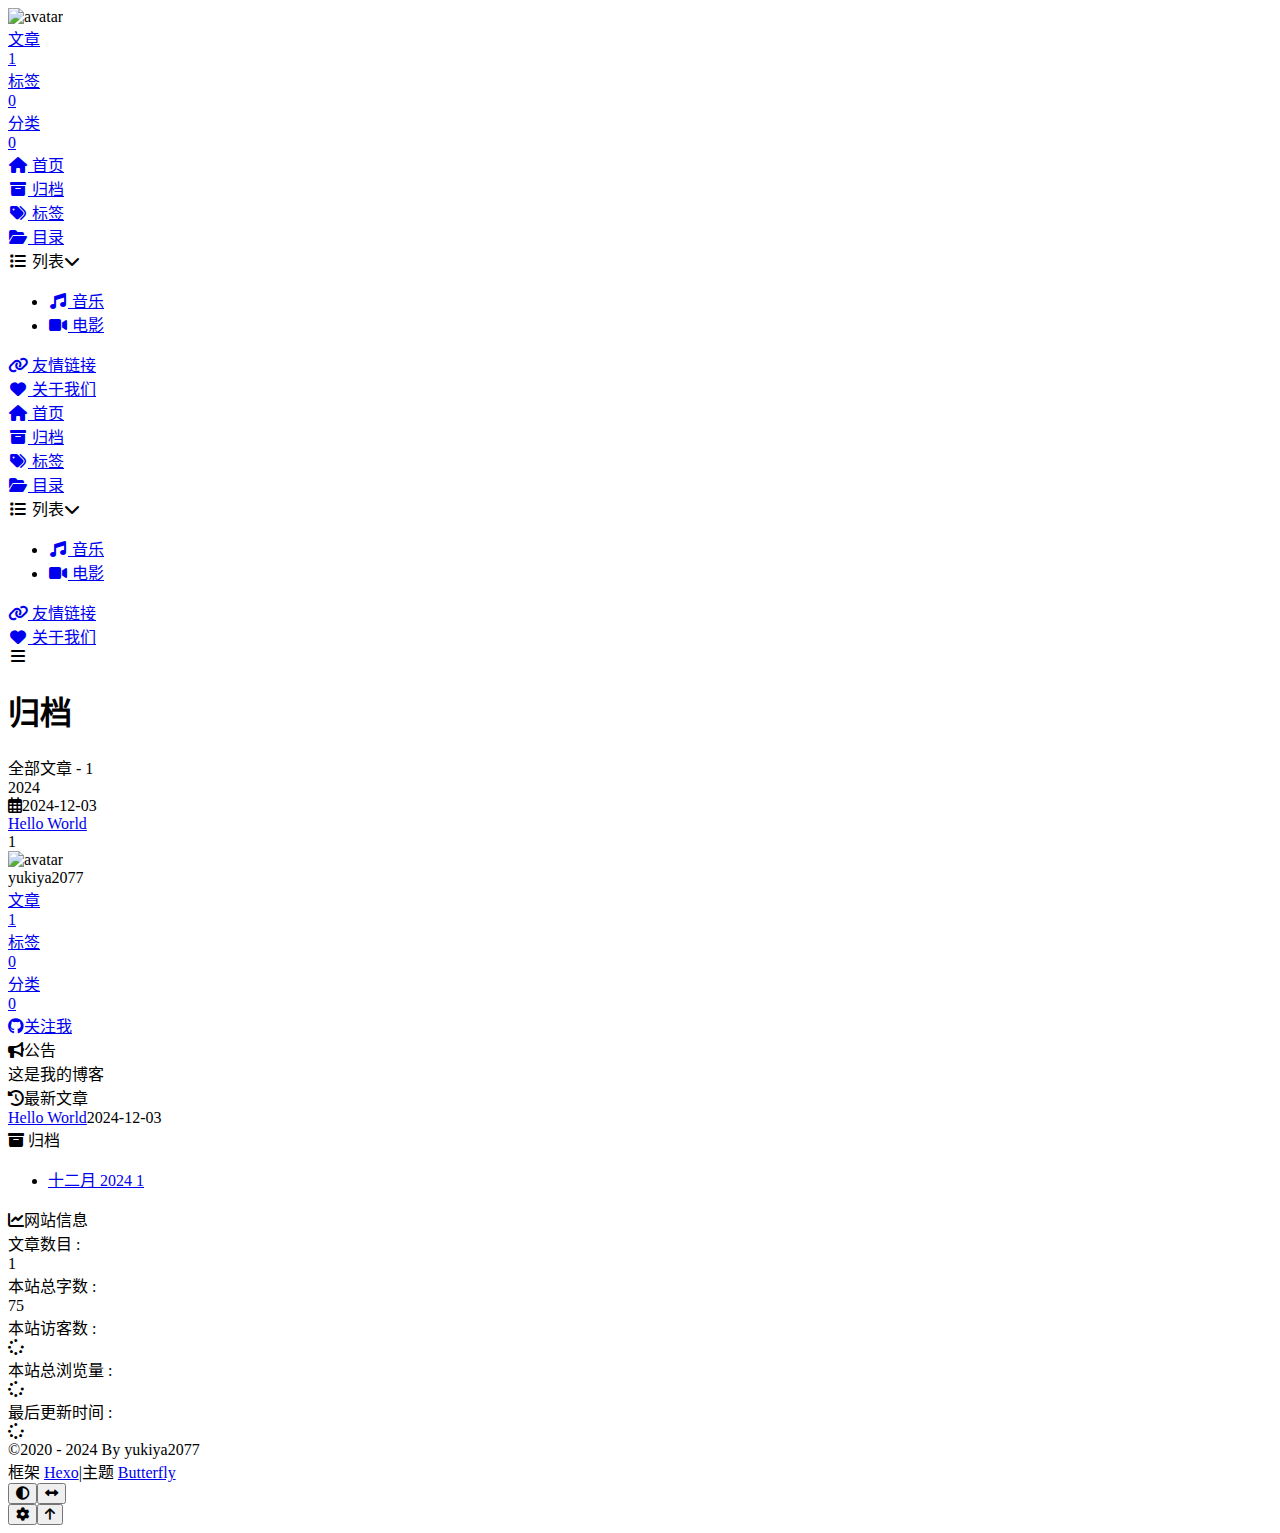
==== commit d4efd430: "Site updated: 2024-12-05 19:06:07" ====
--- a/archives/index.html
+++ b/archives/index.html
@@ -1,146 +1,207 @@
-
-<!DOCTYPE html>
-<html lang="zh" class="loading">
-<head>
-    <meta charset="UTF-8" />
-    <meta http-equiv="X-UA-Compatible" content="IE=edge,chrome=1" />
-    <meta name="viewport" content="width=device-width, minimum-scale=1.0, maximum-scale=1.0, user-scalable=no">
-    <title>Archive</title>
-    <meta name="apple-mobile-web-app-capable" content="yes" />
-    <meta name="apple-mobile-web-app-status-bar-style" content="black-translucent">
-    <meta name="google" content="notranslate" />
-    <meta name="keywords" content="Fechin,"> 
+<!DOCTYPE html><html lang="zh-CN" data-theme="light"><head><meta charset="UTF-8"><meta http-equiv="X-UA-Compatible" content="IE=edge"><meta name="viewport" content="width=device-width, initial-scale=1.0,viewport-fit=cover"><title>归档 | yukiya2077</title><meta name="author" content="yukiya2077"><meta name="copyright" content="yukiya2077"><meta name="format-detection" content="telephone=no"><meta name="theme-color" content="#ffffff"><meta property="og:type" content="website">
+<meta property="og:title" content="归档">
+<meta property="og:url" content="http://example.com/archives/index.html">
+<meta property="og:site_name" content="yukiya2077">
+<meta property="og:locale" content="zh_CN">
+<meta property="og:image" content="http://example.com/img/%E5%A4%B4%E5%83%8F.jpg">
+<meta property="article:author" content="yukiya2077">
+<meta name="twitter:card" content="summary">
+<meta name="twitter:image" content="http://example.com/img/%E5%A4%B4%E5%83%8F.jpg"><link rel="shortcut icon" href="/img/%E5%A4%B4%E5%83%8F.jpg"><link rel="canonical" href="http://example.com/archives/index.html"><link rel="preconnect" href="//cdn.jsdelivr.net"/><link rel="preconnect" href="//busuanzi.ibruce.info"/><link rel="stylesheet" href="/css/index.css?v=5.2.2"><link rel="stylesheet" href="https://cdn.jsdelivr.net/npm/@fortawesome/fontawesome-free@6.6.0/css/all.min.css"><script>
+    (() => {
+      
+    const saveToLocal = {
+      set: (key, value, ttl) => {
+        if (!ttl) return
+        const expiry = Date.now() + ttl * 86400000
+        localStorage.setItem(key, JSON.stringify({ value, expiry }))
+      },
+      get: key => {
+        const itemStr = localStorage.getItem(key)
+        if (!itemStr) return undefined
+        const { value, expiry } = JSON.parse(itemStr)
+        if (Date.now() > expiry) {
+          localStorage.removeItem(key)
+          return undefined
+        }
+        return value
+      }
+    }
+
+    window.btf = {
+      saveToLocal,
+      getScript: (url, attr = {}) => new Promise((resolve, reject) => {
+        const script = document.createElement('script')
+        script.src = url
+        script.async = true
+        Object.entries(attr).forEach(([key, val]) => script.setAttribute(key, val))
+        script.onload = script.onreadystatechange = () => {
+          if (!script.readyState || /loaded|complete/.test(script.readyState)) resolve()
+        }
+        script.onerror = reject
+        document.head.appendChild(script)
+      }),
+      getCSS: (url, id) => new Promise((resolve, reject) => {
+        const link = document.createElement('link')
+        link.rel = 'stylesheet'
+        link.href = url
+        if (id) link.id = id
+        link.onload = link.onreadystatechange = () => {
+          if (!link.readyState || /loaded|complete/.test(link.readyState)) resolve()
+        }
+        link.onerror = reject
+        document.head.appendChild(link)
+      }),
+      addGlobalFn: (key, fn, name = false, parent = window) => {
+        if (!false && key.startsWith('pjax')) return
+        const globalFn = parent.globalFn || {}
+        globalFn[key] = globalFn[key] || {}
+        globalFn[key][name || Object.keys(globalFn[key]).length] = fn
+        parent.globalFn = globalFn
+      }
+    }
+  
+      
+      const activateDarkMode = () => {
+        document.documentElement.setAttribute('data-theme', 'dark')
+        if (document.querySelector('meta[name="theme-color"]') !== null) {
+          document.querySelector('meta[name="theme-color"]').setAttribute('content', '#0d0d0d')
+        }
+      }
+      const activateLightMode = () => {
+        document.documentElement.setAttribute('data-theme', 'light')
+        if (document.querySelector('meta[name="theme-color"]') !== null) {
+          document.querySelector('meta[name="theme-color"]').setAttribute('content', '#ffffff')
+        }
+      }
+
+      btf.activateDarkMode = activateDarkMode
+      btf.activateLightMode = activateLightMode
+
+      const theme = saveToLocal.get('theme')
     
-    <meta name="author" content="yukiya2077"> 
-    <link rel="alternative" href="atom.xml" title="yukiya2077" type="application/atom+xml"> 
-    <link rel="icon" href="/img/favicon.png"> 
+          theme === 'dark' ? activateDarkMode() : theme === 'light' ? activateLightMode() : null
+        
+      
+      const asideStatus = saveToLocal.get('aside-status')
+      if (asideStatus !== undefined) {
+        document.documentElement.classList.toggle('hide-aside', asideStatus === 'hide')
+      }
     
-    
-    
-    <meta name="twitter:card" content="summary"/>
-    <meta name="twitter:title" content="Archive"/>
-    
-    
-    
-    
-    
-    <meta property="og:site_name" content="yukiya2077"/>
-    <meta property="og:type" content="object"/>
-    <meta property="og:title" content="Archive"/>
-    
-    
-<link rel="stylesheet" href="/css/diaspora.css">
-
-    <script>window.searchDbPath = "/search.xml";</script>
-    <link rel="preconnect" href="https://fonts.googleapis.com">
-    <link rel="preconnect" href="https://fonts.gstatic.com" crossorigin>
-    <link href="https://fonts.googleapis.com/css2?family=Source+Code+Pro&display=swap" rel="stylesheet">
-<meta name="generator" content="Hexo 7.3.0"></head>
-
-<body class="loading">
-    <span id="config-title" style="display:none">yukiya2077</span>
-    <div id="loader"></div>
-    <div id="single" class="page">
-    <div id="top">
-        <a class="iconfont icon-left image-icon" href="javascript:history.back()"></a>
+      
+    const detectApple = () => {
+      if (/iPad|iPhone|iPod|Macintosh/.test(navigator.userAgent)) {
+        document.documentElement.classList.add('apple')
+      }
+    }
+    detectApple()
+  
+    })()
+  </script><script>const GLOBAL_CONFIG = {
+  root: '/',
+  algolia: undefined,
+  localSearch: undefined,
+  translate: undefined,
+  highlight: {"plugin":"highlight.js","highlightCopy":true,"highlightLang":true,"highlightHeightLimit":false,"highlightFullpage":false,"highlightMacStyle":false},
+  copy: {
+    success: '复制成功',
+    error: '复制失败',
+    noSupport: '浏览器不支持'
+  },
+  relativeDate: {
+    homepage: false,
+    post: false
+  },
+  runtime: '',
+  dateSuffix: {
+    just: '刚刚',
+    min: '分钟前',
+    hour: '小时前',
+    day: '天前',
+    month: '个月前'
+  },
+  copyright: undefined,
+  lightbox: 'null',
+  Snackbar: undefined,
+  infinitegrid: {
+    js: 'https://cdn.jsdelivr.net/npm/@egjs/infinitegrid@4.12.0/dist/infinitegrid.min.js',
+    buttonText: '加载更多'
+  },
+  isPhotoFigcaption: false,
+  islazyload: false,
+  isAnchor: false,
+  percent: {
+    toc: true,
+    rightside: false,
+  },
+  autoDarkmode: false
+}</script><script id="config-diff">var GLOBAL_CONFIG_SITE = {
+  title: '归档',
+  isPost: false,
+  isHome: false,
+  isHighlightShrink: false,
+  isToc: false,
+  isShuoshuo: false
+}</script><meta name="generator" content="Hexo 7.3.0"></head><body><div id="sidebar"><div id="menu-mask"></div><div id="sidebar-menus"><div class="avatar-img text-center"><img src="/img/%E5%A4%B4%E5%83%8F.jpg" onerror="onerror=null;src='/img/friend_404.gif'" alt="avatar"/></div><div class="site-data text-center"><a href="/archives/"><div class="headline">文章</div><div class="length-num">1</div></a><a href="/tags/"><div class="headline">标签</div><div class="length-num">0</div></a><a href="/categories/"><div class="headline">分类</div><div class="length-num">0</div></a></div><div class="menus_items"><div class="menus_item"><a class="site-page" href="/"><i class="fa-fw fas fa-home"></i><span> 首页</span></a></div><div class="menus_item"><a class="site-page" href="/archives/"><i class="fa-fw fas fa-archive"></i><span> 归档</span></a></div><div class="menus_item"><a class="site-page" href="/tags/"><i class="fa-fw fas fa-tags"></i><span> 标签</span></a></div><div class="menus_item"><a class="site-page" href="/categories/"><i class="fa-fw fas fa-folder-open"></i><span> 目录</span></a></div><div class="menus_item"><span class="site-page group"><i class="fa-fw fas fa-list"></i><span> 列表</span><i class="fas fa-chevron-down"></i></span><ul class="menus_item_child"><li><a class="site-page child" href="/music/"><i class="fa-fw fas fa-music"></i><span> 音乐</span></a></li><li><a class="site-page child" href="/movies/"><i class="fa-fw fas fa-video"></i><span> 电影</span></a></li></ul></div><div class="menus_item"><a class="site-page" href="/link/"><i class="fa-fw fas fa-link"></i><span> 友情链接</span></a></div><div class="menus_item"><a class="site-page" href="/about/"><i class="fa-fw fas fa-heart"></i><span> 关于我们</span></a></div></div></div></div><div class="page" id="body-wrap"><header class="not-home-page fixed" id="page-header"><nav id="nav"><span id="blog-info"><a class="nav-site-title" href="/"></a></span><div id="menus"><div class="menus_items"><div class="menus_item"><a class="site-page" href="/"><i class="fa-fw fas fa-home"></i><span> 首页</span></a></div><div class="menus_item"><a class="site-page" href="/archives/"><i class="fa-fw fas fa-archive"></i><span> 归档</span></a></div><div class="menus_item"><a class="site-page" href="/tags/"><i class="fa-fw fas fa-tags"></i><span> 标签</span></a></div><div class="menus_item"><a class="site-page" href="/categories/"><i class="fa-fw fas fa-folder-open"></i><span> 目录</span></a></div><div class="menus_item"><span class="site-page group"><i class="fa-fw fas fa-list"></i><span> 列表</span><i class="fas fa-chevron-down"></i></span><ul class="menus_item_child"><li><a class="site-page child" href="/music/"><i class="fa-fw fas fa-music"></i><span> 音乐</span></a></li><li><a class="site-page child" href="/movies/"><i class="fa-fw fas fa-video"></i><span> 电影</span></a></li></ul></div><div class="menus_item"><a class="site-page" href="/link/"><i class="fa-fw fas fa-link"></i><span> 友情链接</span></a></div><div class="menus_item"><a class="site-page" href="/about/"><i class="fa-fw fas fa-heart"></i><span> 关于我们</span></a></div></div><div id="toggle-menu"><span class="site-page"><i class="fas fa-bars fa-fw"></i></span></div></div></nav><div id="page-site-info"><h1 id="site-title">归档</h1></div></header><main class="layout" id="content-inner"><div id="archive"><div class="article-sort-title">全部文章 - 1</div><div class="article-sort"><div class="article-sort-item year">2024</div><div class="article-sort-item no-article-cover"><div class="article-sort-item-info"><div class="article-sort-item-time"><i class="far fa-calendar-alt"></i><time class="post-meta-date-created" datetime="2024-12-03T13:11:00.237Z" title="发表于 2024-12-03 21:11:00">2024-12-03</time></div><a class="article-sort-item-title" href="/2024/12/03/hello-world/" title="Hello World">Hello World</a></div></div></div><nav id="pagination"><div class="pagination"><span class="page-number current">1</span></div></nav></div><div class="aside-content" id="aside-content"><div class="card-widget card-info text-center"><div class="avatar-img"><img src="/img/%E5%A4%B4%E5%83%8F.jpg" onerror="this.onerror=null;this.src='/img/friend_404.gif'" alt="avatar"/></div><div class="author-info-name">yukiya2077</div><div class="author-info-description"></div><div class="site-data"><a href="/archives/"><div class="headline">文章</div><div class="length-num">1</div></a><a href="/tags/"><div class="headline">标签</div><div class="length-num">0</div></a><a href="/categories/"><div class="headline">分类</div><div class="length-num">0</div></a></div><a id="card-info-btn" target="_blank" rel="noopener" href="https://github.com/yukiya2077"><i class="fab fa-github"></i><span>关注我</span></a></div><div class="card-widget card-announcement"><div class="item-headline"><i class="fas fa-bullhorn fa-shake"></i><span>公告</span></div><div class="announcement_content">这是我的博客</div></div><div class="sticky_layout"><div class="card-widget card-recent-post"><div class="item-headline"><i class="fas fa-history"></i><span>最新文章</span></div><div class="aside-list"><div class="aside-list-item no-cover"><div class="content"><a class="title" href="/2024/12/03/hello-world/" title="Hello World">Hello World</a><time datetime="2024-12-03T13:11:00.237Z" title="发表于 2024-12-03 21:11:00">2024-12-03</time></div></div></div></div><div class="card-widget card-archives">
+    <div class="item-headline">
+      <i class="fas fa-archive"></i>
+      <span>归档</span>
+      
     </div>
-    <div class="section">
-        <div class="article">
-            <div class="main">
-                <div class="content">
-                    <div class="timeline">
-                      <h2 class="timeline-title">归档: 2篇</h2><hr>
-                      
-                      
-                        
-                          <h3 class="timeline-subtitle">2024</h3>
-                        
-                        <div class="timeline-item">
-                          <time>2024-12-03</time>
-                          <a target="_self" href="/2024/12/03/123/">123</a>
-                        </div>
-                      
-                        
-                        <div class="timeline-item">
-                          <time>2024-12-03</time>
-                          <a target="_self" href="/2024/12/03/hello-world/">Hello World</a>
-                        </div>
-                      
-                    </div>
-                </div>
-            </div>
-        </div>
-    </div>
-</div>
-
-</body>
-
-
-<script src="//lib.baomitu.com/jquery/1.8.3/jquery.min.js"></script>
-<script src="/js/plugin.js"></script>
-<script src="/js/typed.js"></script>
-<script src="/js/diaspora.js"></script>
-
-
-<link rel="stylesheet" href="/photoswipe/photoswipe.css">
-<link rel="stylesheet" href="/photoswipe/default-skin/default-skin.css">
-
-
-<script src="/photoswipe/photoswipe.min.js"></script>
-<script src="/photoswipe/photoswipe-ui-default.min.js"></script>
-
-
-<!-- Root element of PhotoSwipe. Must have class pswp. -->
-<div class="pswp" tabindex="-1" role="dialog" aria-hidden="true">
-    <!-- Background of PhotoSwipe. 
-         It's a separate element as animating opacity is faster than rgba(). -->
-    <div class="pswp__bg"></div>
-    <!-- Slides wrapper with overflow:hidden. -->
-    <div class="pswp__scroll-wrap">
-        <!-- Container that holds slides. 
-            PhotoSwipe keeps only 3 of them in the DOM to save memory.
-            Don't modify these 3 pswp__item elements, data is added later on. -->
-        <div class="pswp__container">
-            <div class="pswp__item"></div>
-            <div class="pswp__item"></div>
-            <div class="pswp__item"></div>
-        </div>
-        <!-- Default (PhotoSwipeUI_Default) interface on top of sliding area. Can be changed. -->
-        <div class="pswp__ui pswp__ui--hidden">
-            <div class="pswp__top-bar">
-                <!--  Controls are self-explanatory. Order can be changed. -->
-                <div class="pswp__counter"></div>
-                <button class="pswp__button pswp__button--close" title="Close (Esc)"></button>
-                <button class="pswp__button pswp__button--share" title="Share"></button>
-                <button class="pswp__button pswp__button--fs" title="Toggle fullscreen"></button>
-                <button class="pswp__button pswp__button--zoom" title="Zoom in/out"></button>
-                <!-- Preloader demo http://codepen.io/dimsemenov/pen/yyBWoR -->
-                <!-- element will get class pswp__preloader--active when preloader is running -->
-                <div class="pswp__preloader">
-                    <div class="pswp__preloader__icn">
-                      <div class="pswp__preloader__cut">
-                        <div class="pswp__preloader__donut"></div>
-                      </div>
-                    </div>
-                </div>
-            </div>
-            <div class="pswp__share-modal pswp__share-modal--hidden pswp__single-tap">
-                <div class="pswp__share-tooltip"></div> 
-            </div>
-            <button class="pswp__button pswp__button--arrow--left" title="Previous (arrow left)">
-            </button>
-            <button class="pswp__button pswp__button--arrow--right" title="Next (arrow right)">
-            </button>
-            <div class="pswp__caption">
-                <div class="pswp__caption__center"></div>
-            </div>
-        </div>
-    </div>
-</div>
-
-
-
-
-
-
-</html>
+    <ul class="card-archive-list">
+  
+      <li class="card-archive-list-item">
+        <a class="card-archive-list-link" href="/archives/2024/12/">
+          <span class="card-archive-list-date">十二月 2024</span>
+          <span class="card-archive-list-count">1</span>
+        </a>
+      </li>
+    </ul></div><div class="card-widget card-webinfo"><div class="item-headline"><i class="fas fa-chart-line"></i><span>网站信息</span></div><div class="webinfo"><div class="webinfo-item"><div class="item-name">文章数目 :</div><div class="item-count">1</div></div><div class="webinfo-item"><div class="item-name">本站总字数 :</div><div class="item-count">75</div></div><div class="webinfo-item"><div class="item-name">本站访客数 :</div><div class="item-count" id="busuanzi_value_site_uv"><i class="fa-solid fa-spinner fa-spin"></i></div></div><div class="webinfo-item"><div class="item-name">本站总浏览量 :</div><div class="item-count" id="busuanzi_value_site_pv"><i class="fa-solid fa-spinner fa-spin"></i></div></div><div class="webinfo-item"><div class="item-name">最后更新时间 :</div><div class="item-count" id="last-push-date" data-lastPushDate="2024-12-05T11:06:02.391Z"><i class="fa-solid fa-spinner fa-spin"></i></div></div></div></div></div></div></main><footer id="footer"><div id="footer-wrap"><div class="copyright">&copy;2020 - 2024 By yukiya2077</div><div class="framework-info"><span>框架 </span><a target="_blank" rel="noopener" href="https://hexo.io">Hexo</a><span class="footer-separator">|</span><span>主题 </span><a target="_blank" rel="noopener" href="https://github.com/jerryc127/hexo-theme-butterfly">Butterfly</a></div></div></footer></div><div id="rightside"><div id="rightside-config-hide"><button id="darkmode" type="button" title="日间和夜间模式切换"><i class="fas fa-adjust"></i></button><button id="hide-aside-btn" type="button" title="单栏和双栏切换"><i class="fas fa-arrows-alt-h"></i></button></div><div id="rightside-config-show"><button id="rightside-config" type="button" title="设置"><i class="fas fa-cog fa-spin"></i></button><button id="go-up" type="button" title="回到顶部"><span class="scroll-percent"></span><i class="fas fa-arrow-up"></i></button></div></div><div><script src="/js/utils.js?v=5.2.2"></script><script src="/js/main.js?v=5.2.2"></script><div class="js-pjax"><script>(() => {
+  const runMermaid = ele => {
+    window.loadMermaid = true
+    const theme = document.documentElement.getAttribute('data-theme') === 'dark' ? 'dark' : 'default'
+
+    ele.forEach((item, index) => {
+      const mermaidSrc = item.firstElementChild
+      const mermaidThemeConfig = `%%{init:{ 'theme':'${theme}'}}%%\n`
+      const mermaidID = `mermaid-${index}`
+      const mermaidDefinition = mermaidThemeConfig + mermaidSrc.textContent
+
+      const renderFn = mermaid.render(mermaidID, mermaidDefinition)
+      const renderMermaid = svg => {
+        mermaidSrc.insertAdjacentHTML('afterend', svg)
+      }
+
+      // mermaid v9 and v10 compatibility
+      typeof renderFn === 'string' ? renderMermaid(renderFn) : renderFn.then(({ svg }) => renderMermaid(svg))
+    })
+  }
+
+  const codeToMermaid = () => {
+    const codeMermaidEle = document.querySelectorAll('pre > code.mermaid')
+    if (codeMermaidEle.length === 0) return
+
+    codeMermaidEle.forEach(ele => {
+      const preEle = document.createElement('pre')
+      preEle.className = 'mermaid-src'
+      preEle.hidden = true
+      preEle.textContent = ele.textContent
+      const newEle = document.createElement('div')
+      newEle.className = 'mermaid-wrap'
+      newEle.appendChild(preEle)
+      ele.parentNode.replaceWith(newEle)
+    })
+  }
+
+  const loadMermaid = () => {
+    if (false) codeToMermaid()
+    const $mermaid = document.querySelectorAll('#article-container .mermaid-wrap')
+    if ($mermaid.length === 0) return
+
+    const runMermaidFn = () => runMermaid($mermaid)
+    btf.addGlobalFn('themeChange', runMermaidFn, 'mermaid')
+    window.loadMermaid ? runMermaidFn() : btf.getScript('https://cdn.jsdelivr.net/npm/mermaid@11.4.0/dist/mermaid.min.js').then(runMermaidFn)
+  }
+
+  btf.addGlobalFn('encrypt', loadMermaid, 'mermaid')
+  window.pjax ? loadMermaid() : document.addEventListener('DOMContentLoaded', loadMermaid)
+})()</script></div><script id="click-show-text" src="https://cdn.jsdelivr.net/npm/butterfly-extsrc@1.1.4/dist/click-show-text.min.js" data-mobile="false" data-text="yukiya" data-fontsize="20px" data-random="false" async="async"></script><script async data-pjax src="//busuanzi.ibruce.info/busuanzi/2.3/busuanzi.pure.mini.js"></script></div></body></html>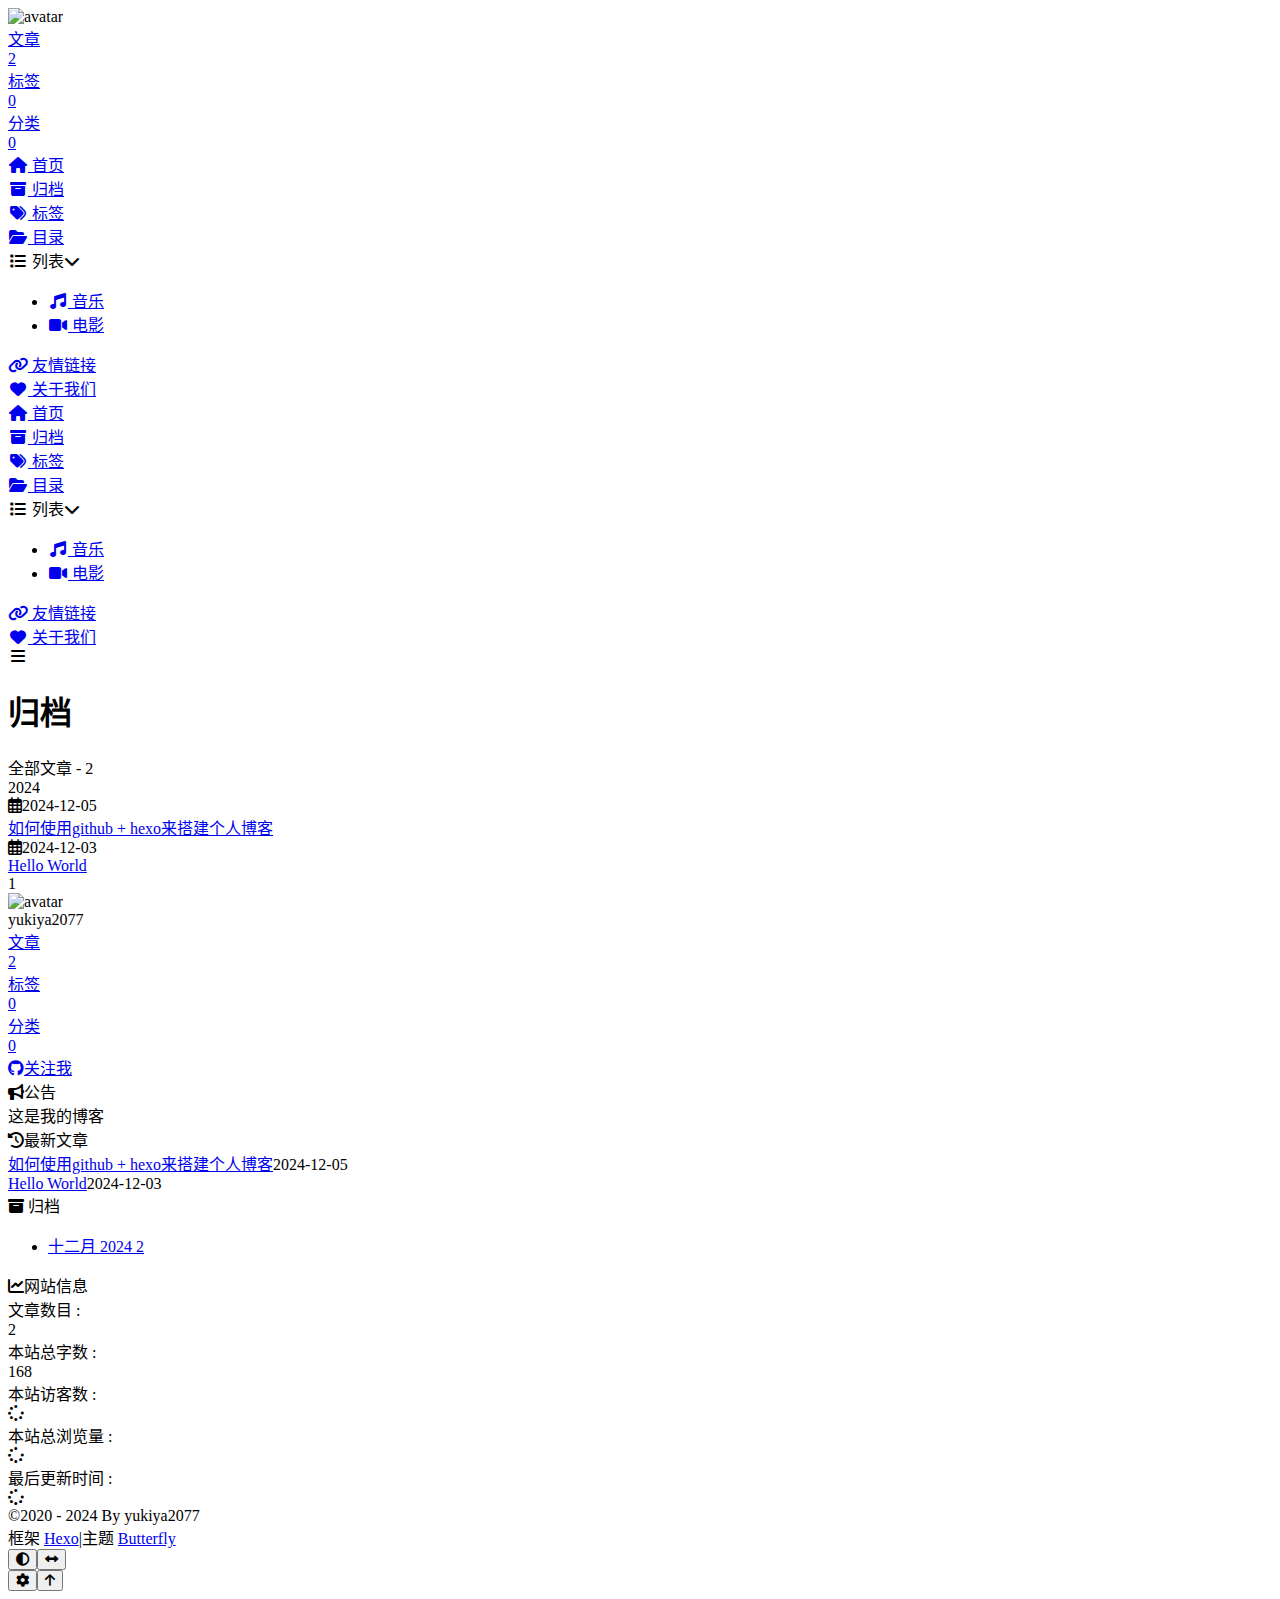
==== commit a1a3d1d5: "Site updated: 2024-12-05 21:47:38" ====
--- a/archives/index.html
+++ b/archives/index.html
@@ -141,7 +141,7 @@
   isHighlightShrink: false,
   isToc: false,
   isShuoshuo: false
-}</script><meta name="generator" content="Hexo 7.3.0"></head><body><div id="sidebar"><div id="menu-mask"></div><div id="sidebar-menus"><div class="avatar-img text-center"><img src="/img/%E5%A4%B4%E5%83%8F.jpg" onerror="onerror=null;src='/img/friend_404.gif'" alt="avatar"/></div><div class="site-data text-center"><a href="/archives/"><div class="headline">文章</div><div class="length-num">1</div></a><a href="/tags/"><div class="headline">标签</div><div class="length-num">0</div></a><a href="/categories/"><div class="headline">分类</div><div class="length-num">0</div></a></div><div class="menus_items"><div class="menus_item"><a class="site-page" href="/"><i class="fa-fw fas fa-home"></i><span> 首页</span></a></div><div class="menus_item"><a class="site-page" href="/archives/"><i class="fa-fw fas fa-archive"></i><span> 归档</span></a></div><div class="menus_item"><a class="site-page" href="/tags/"><i class="fa-fw fas fa-tags"></i><span> 标签</span></a></div><div class="menus_item"><a class="site-page" href="/categories/"><i class="fa-fw fas fa-folder-open"></i><span> 目录</span></a></div><div class="menus_item"><span class="site-page group"><i class="fa-fw fas fa-list"></i><span> 列表</span><i class="fas fa-chevron-down"></i></span><ul class="menus_item_child"><li><a class="site-page child" href="/music/"><i class="fa-fw fas fa-music"></i><span> 音乐</span></a></li><li><a class="site-page child" href="/movies/"><i class="fa-fw fas fa-video"></i><span> 电影</span></a></li></ul></div><div class="menus_item"><a class="site-page" href="/link/"><i class="fa-fw fas fa-link"></i><span> 友情链接</span></a></div><div class="menus_item"><a class="site-page" href="/about/"><i class="fa-fw fas fa-heart"></i><span> 关于我们</span></a></div></div></div></div><div class="page" id="body-wrap"><header class="not-home-page fixed" id="page-header"><nav id="nav"><span id="blog-info"><a class="nav-site-title" href="/"></a></span><div id="menus"><div class="menus_items"><div class="menus_item"><a class="site-page" href="/"><i class="fa-fw fas fa-home"></i><span> 首页</span></a></div><div class="menus_item"><a class="site-page" href="/archives/"><i class="fa-fw fas fa-archive"></i><span> 归档</span></a></div><div class="menus_item"><a class="site-page" href="/tags/"><i class="fa-fw fas fa-tags"></i><span> 标签</span></a></div><div class="menus_item"><a class="site-page" href="/categories/"><i class="fa-fw fas fa-folder-open"></i><span> 目录</span></a></div><div class="menus_item"><span class="site-page group"><i class="fa-fw fas fa-list"></i><span> 列表</span><i class="fas fa-chevron-down"></i></span><ul class="menus_item_child"><li><a class="site-page child" href="/music/"><i class="fa-fw fas fa-music"></i><span> 音乐</span></a></li><li><a class="site-page child" href="/movies/"><i class="fa-fw fas fa-video"></i><span> 电影</span></a></li></ul></div><div class="menus_item"><a class="site-page" href="/link/"><i class="fa-fw fas fa-link"></i><span> 友情链接</span></a></div><div class="menus_item"><a class="site-page" href="/about/"><i class="fa-fw fas fa-heart"></i><span> 关于我们</span></a></div></div><div id="toggle-menu"><span class="site-page"><i class="fas fa-bars fa-fw"></i></span></div></div></nav><div id="page-site-info"><h1 id="site-title">归档</h1></div></header><main class="layout" id="content-inner"><div id="archive"><div class="article-sort-title">全部文章 - 1</div><div class="article-sort"><div class="article-sort-item year">2024</div><div class="article-sort-item no-article-cover"><div class="article-sort-item-info"><div class="article-sort-item-time"><i class="far fa-calendar-alt"></i><time class="post-meta-date-created" datetime="2024-12-03T13:11:00.237Z" title="发表于 2024-12-03 21:11:00">2024-12-03</time></div><a class="article-sort-item-title" href="/2024/12/03/hello-world/" title="Hello World">Hello World</a></div></div></div><nav id="pagination"><div class="pagination"><span class="page-number current">1</span></div></nav></div><div class="aside-content" id="aside-content"><div class="card-widget card-info text-center"><div class="avatar-img"><img src="/img/%E5%A4%B4%E5%83%8F.jpg" onerror="this.onerror=null;this.src='/img/friend_404.gif'" alt="avatar"/></div><div class="author-info-name">yukiya2077</div><div class="author-info-description"></div><div class="site-data"><a href="/archives/"><div class="headline">文章</div><div class="length-num">1</div></a><a href="/tags/"><div class="headline">标签</div><div class="length-num">0</div></a><a href="/categories/"><div class="headline">分类</div><div class="length-num">0</div></a></div><a id="card-info-btn" target="_blank" rel="noopener" href="https://github.com/yukiya2077"><i class="fab fa-github"></i><span>关注我</span></a></div><div class="card-widget card-announcement"><div class="item-headline"><i class="fas fa-bullhorn fa-shake"></i><span>公告</span></div><div class="announcement_content">这是我的博客</div></div><div class="sticky_layout"><div class="card-widget card-recent-post"><div class="item-headline"><i class="fas fa-history"></i><span>最新文章</span></div><div class="aside-list"><div class="aside-list-item no-cover"><div class="content"><a class="title" href="/2024/12/03/hello-world/" title="Hello World">Hello World</a><time datetime="2024-12-03T13:11:00.237Z" title="发表于 2024-12-03 21:11:00">2024-12-03</time></div></div></div></div><div class="card-widget card-archives">
+}</script><meta name="generator" content="Hexo 7.3.0"></head><body><div id="sidebar"><div id="menu-mask"></div><div id="sidebar-menus"><div class="avatar-img text-center"><img src="/img/%E5%A4%B4%E5%83%8F.jpg" onerror="onerror=null;src='/img/friend_404.gif'" alt="avatar"/></div><div class="site-data text-center"><a href="/archives/"><div class="headline">文章</div><div class="length-num">2</div></a><a href="/tags/"><div class="headline">标签</div><div class="length-num">0</div></a><a href="/categories/"><div class="headline">分类</div><div class="length-num">0</div></a></div><div class="menus_items"><div class="menus_item"><a class="site-page" href="/"><i class="fa-fw fas fa-home"></i><span> 首页</span></a></div><div class="menus_item"><a class="site-page" href="/archives/"><i class="fa-fw fas fa-archive"></i><span> 归档</span></a></div><div class="menus_item"><a class="site-page" href="/tags/"><i class="fa-fw fas fa-tags"></i><span> 标签</span></a></div><div class="menus_item"><a class="site-page" href="/categories/"><i class="fa-fw fas fa-folder-open"></i><span> 目录</span></a></div><div class="menus_item"><span class="site-page group"><i class="fa-fw fas fa-list"></i><span> 列表</span><i class="fas fa-chevron-down"></i></span><ul class="menus_item_child"><li><a class="site-page child" href="/music/"><i class="fa-fw fas fa-music"></i><span> 音乐</span></a></li><li><a class="site-page child" href="/movies/"><i class="fa-fw fas fa-video"></i><span> 电影</span></a></li></ul></div><div class="menus_item"><a class="site-page" href="/link/"><i class="fa-fw fas fa-link"></i><span> 友情链接</span></a></div><div class="menus_item"><a class="site-page" href="/about/"><i class="fa-fw fas fa-heart"></i><span> 关于我们</span></a></div></div></div></div><div class="page" id="body-wrap"><header class="not-home-page fixed" id="page-header"><nav id="nav"><span id="blog-info"><a class="nav-site-title" href="/"></a></span><div id="menus"><div class="menus_items"><div class="menus_item"><a class="site-page" href="/"><i class="fa-fw fas fa-home"></i><span> 首页</span></a></div><div class="menus_item"><a class="site-page" href="/archives/"><i class="fa-fw fas fa-archive"></i><span> 归档</span></a></div><div class="menus_item"><a class="site-page" href="/tags/"><i class="fa-fw fas fa-tags"></i><span> 标签</span></a></div><div class="menus_item"><a class="site-page" href="/categories/"><i class="fa-fw fas fa-folder-open"></i><span> 目录</span></a></div><div class="menus_item"><span class="site-page group"><i class="fa-fw fas fa-list"></i><span> 列表</span><i class="fas fa-chevron-down"></i></span><ul class="menus_item_child"><li><a class="site-page child" href="/music/"><i class="fa-fw fas fa-music"></i><span> 音乐</span></a></li><li><a class="site-page child" href="/movies/"><i class="fa-fw fas fa-video"></i><span> 电影</span></a></li></ul></div><div class="menus_item"><a class="site-page" href="/link/"><i class="fa-fw fas fa-link"></i><span> 友情链接</span></a></div><div class="menus_item"><a class="site-page" href="/about/"><i class="fa-fw fas fa-heart"></i><span> 关于我们</span></a></div></div><div id="toggle-menu"><span class="site-page"><i class="fas fa-bars fa-fw"></i></span></div></div></nav><div id="page-site-info"><h1 id="site-title">归档</h1></div></header><main class="layout" id="content-inner"><div id="archive"><div class="article-sort-title">全部文章 - 2</div><div class="article-sort"><div class="article-sort-item year">2024</div><div class="article-sort-item no-article-cover"><div class="article-sort-item-info"><div class="article-sort-item-time"><i class="far fa-calendar-alt"></i><time class="post-meta-date-created" datetime="2024-12-05T11:08:02.000Z" title="发表于 2024-12-05 19:08:02">2024-12-05</time></div><a class="article-sort-item-title" href="/2024/12/05/%E5%A6%82%E4%BD%95%E4%BD%BF%E7%94%A8github-hexo%E6%9D%A5%E6%90%AD%E5%BB%BA%E4%B8%AA%E4%BA%BA%E5%8D%9A%E5%AE%A2/" title="如何使用github + hexo来搭建个人博客">如何使用github + hexo来搭建个人博客</a></div></div><div class="article-sort-item no-article-cover"><div class="article-sort-item-info"><div class="article-sort-item-time"><i class="far fa-calendar-alt"></i><time class="post-meta-date-created" datetime="2024-12-03T13:11:00.237Z" title="发表于 2024-12-03 21:11:00">2024-12-03</time></div><a class="article-sort-item-title" href="/2024/12/03/hello-world/" title="Hello World">Hello World</a></div></div></div><nav id="pagination"><div class="pagination"><span class="page-number current">1</span></div></nav></div><div class="aside-content" id="aside-content"><div class="card-widget card-info text-center"><div class="avatar-img"><img src="/img/%E5%A4%B4%E5%83%8F.jpg" onerror="this.onerror=null;this.src='/img/friend_404.gif'" alt="avatar"/></div><div class="author-info-name">yukiya2077</div><div class="author-info-description"></div><div class="site-data"><a href="/archives/"><div class="headline">文章</div><div class="length-num">2</div></a><a href="/tags/"><div class="headline">标签</div><div class="length-num">0</div></a><a href="/categories/"><div class="headline">分类</div><div class="length-num">0</div></a></div><a id="card-info-btn" target="_blank" rel="noopener" href="https://github.com/yukiya2077"><i class="fab fa-github"></i><span>关注我</span></a></div><div class="card-widget card-announcement"><div class="item-headline"><i class="fas fa-bullhorn fa-shake"></i><span>公告</span></div><div class="announcement_content">这是我的博客</div></div><div class="sticky_layout"><div class="card-widget card-recent-post"><div class="item-headline"><i class="fas fa-history"></i><span>最新文章</span></div><div class="aside-list"><div class="aside-list-item no-cover"><div class="content"><a class="title" href="/2024/12/05/%E5%A6%82%E4%BD%95%E4%BD%BF%E7%94%A8github-hexo%E6%9D%A5%E6%90%AD%E5%BB%BA%E4%B8%AA%E4%BA%BA%E5%8D%9A%E5%AE%A2/" title="如何使用github + hexo来搭建个人博客">如何使用github + hexo来搭建个人博客</a><time datetime="2024-12-05T11:08:02.000Z" title="发表于 2024-12-05 19:08:02">2024-12-05</time></div></div><div class="aside-list-item no-cover"><div class="content"><a class="title" href="/2024/12/03/hello-world/" title="Hello World">Hello World</a><time datetime="2024-12-03T13:11:00.237Z" title="发表于 2024-12-03 21:11:00">2024-12-03</time></div></div></div></div><div class="card-widget card-archives">
     <div class="item-headline">
       <i class="fas fa-archive"></i>
       <span>归档</span>
@@ -152,10 +152,10 @@
       <li class="card-archive-list-item">
         <a class="card-archive-list-link" href="/archives/2024/12/">
           <span class="card-archive-list-date">十二月 2024</span>
-          <span class="card-archive-list-count">1</span>
+          <span class="card-archive-list-count">2</span>
         </a>
       </li>
-    </ul></div><div class="card-widget card-webinfo"><div class="item-headline"><i class="fas fa-chart-line"></i><span>网站信息</span></div><div class="webinfo"><div class="webinfo-item"><div class="item-name">文章数目 :</div><div class="item-count">1</div></div><div class="webinfo-item"><div class="item-name">本站总字数 :</div><div class="item-count">75</div></div><div class="webinfo-item"><div class="item-name">本站访客数 :</div><div class="item-count" id="busuanzi_value_site_uv"><i class="fa-solid fa-spinner fa-spin"></i></div></div><div class="webinfo-item"><div class="item-name">本站总浏览量 :</div><div class="item-count" id="busuanzi_value_site_pv"><i class="fa-solid fa-spinner fa-spin"></i></div></div><div class="webinfo-item"><div class="item-name">最后更新时间 :</div><div class="item-count" id="last-push-date" data-lastPushDate="2024-12-05T11:06:02.391Z"><i class="fa-solid fa-spinner fa-spin"></i></div></div></div></div></div></div></main><footer id="footer"><div id="footer-wrap"><div class="copyright">&copy;2020 - 2024 By yukiya2077</div><div class="framework-info"><span>框架 </span><a target="_blank" rel="noopener" href="https://hexo.io">Hexo</a><span class="footer-separator">|</span><span>主题 </span><a target="_blank" rel="noopener" href="https://github.com/jerryc127/hexo-theme-butterfly">Butterfly</a></div></div></footer></div><div id="rightside"><div id="rightside-config-hide"><button id="darkmode" type="button" title="日间和夜间模式切换"><i class="fas fa-adjust"></i></button><button id="hide-aside-btn" type="button" title="单栏和双栏切换"><i class="fas fa-arrows-alt-h"></i></button></div><div id="rightside-config-show"><button id="rightside-config" type="button" title="设置"><i class="fas fa-cog fa-spin"></i></button><button id="go-up" type="button" title="回到顶部"><span class="scroll-percent"></span><i class="fas fa-arrow-up"></i></button></div></div><div><script src="/js/utils.js?v=5.2.2"></script><script src="/js/main.js?v=5.2.2"></script><div class="js-pjax"><script>(() => {
+    </ul></div><div class="card-widget card-webinfo"><div class="item-headline"><i class="fas fa-chart-line"></i><span>网站信息</span></div><div class="webinfo"><div class="webinfo-item"><div class="item-name">文章数目 :</div><div class="item-count">2</div></div><div class="webinfo-item"><div class="item-name">本站总字数 :</div><div class="item-count">168</div></div><div class="webinfo-item"><div class="item-name">本站访客数 :</div><div class="item-count" id="busuanzi_value_site_uv"><i class="fa-solid fa-spinner fa-spin"></i></div></div><div class="webinfo-item"><div class="item-name">本站总浏览量 :</div><div class="item-count" id="busuanzi_value_site_pv"><i class="fa-solid fa-spinner fa-spin"></i></div></div><div class="webinfo-item"><div class="item-name">最后更新时间 :</div><div class="item-count" id="last-push-date" data-lastPushDate="2024-12-05T11:24:59.000Z"><i class="fa-solid fa-spinner fa-spin"></i></div></div></div></div></div></div></main><footer id="footer"><div id="footer-wrap"><div class="copyright">&copy;2020 - 2024 By yukiya2077</div><div class="framework-info"><span>框架 </span><a target="_blank" rel="noopener" href="https://hexo.io">Hexo</a><span class="footer-separator">|</span><span>主题 </span><a target="_blank" rel="noopener" href="https://github.com/jerryc127/hexo-theme-butterfly">Butterfly</a></div></div></footer></div><div id="rightside"><div id="rightside-config-hide"><button id="darkmode" type="button" title="日间和夜间模式切换"><i class="fas fa-adjust"></i></button><button id="hide-aside-btn" type="button" title="单栏和双栏切换"><i class="fas fa-arrows-alt-h"></i></button></div><div id="rightside-config-show"><button id="rightside-config" type="button" title="设置"><i class="fas fa-cog fa-spin"></i></button><button id="go-up" type="button" title="回到顶部"><span class="scroll-percent"></span><i class="fas fa-arrow-up"></i></button></div></div><div><script src="/js/utils.js?v=5.2.2"></script><script src="/js/main.js?v=5.2.2"></script><div class="js-pjax"><script>(() => {
   const runMermaid = ele => {
     window.loadMermaid = true
     const theme = document.documentElement.getAttribute('data-theme') === 'dark' ? 'dark' : 'default'
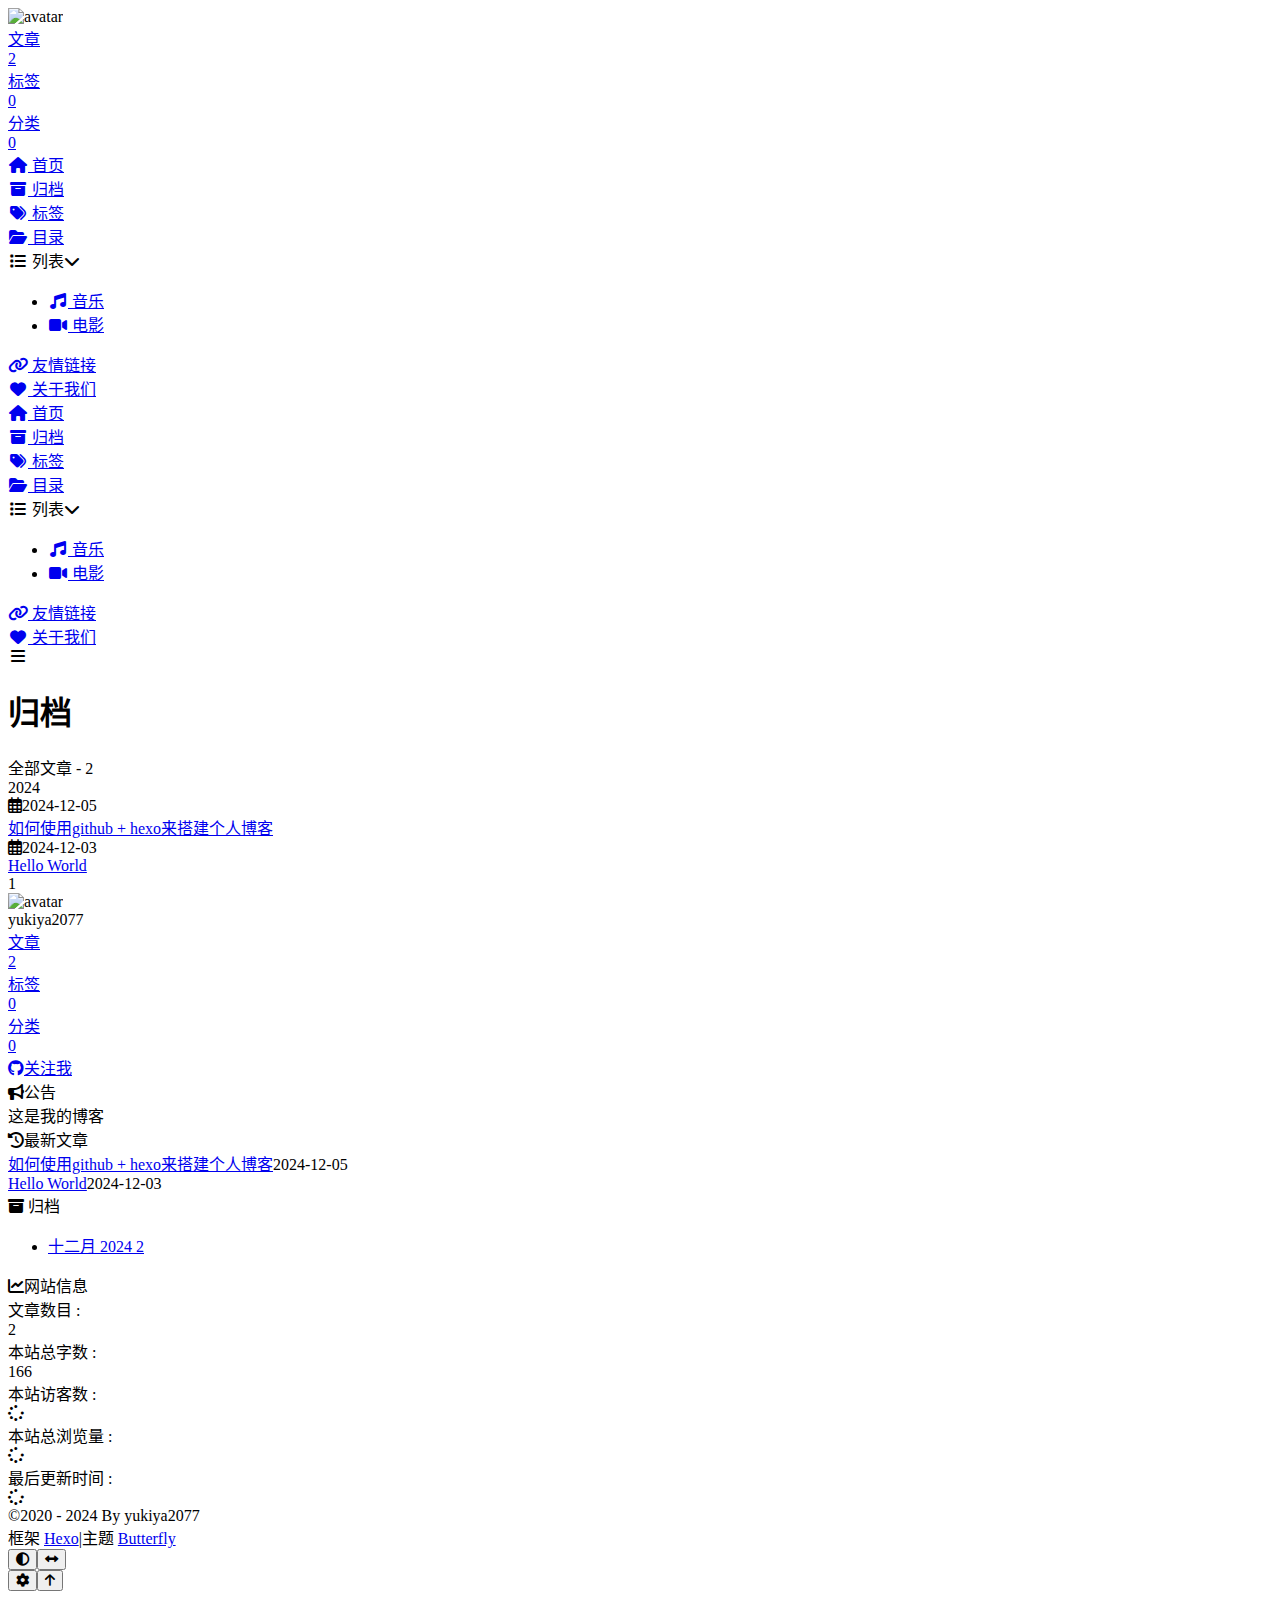
==== commit c29cb81e: "Site updated: 2024-12-09 00:06:16" ====
--- a/archives/index.html
+++ b/archives/index.html
@@ -155,7 +155,7 @@
           <span class="card-archive-list-count">2</span>
         </a>
       </li>
-    </ul></div><div class="card-widget card-webinfo"><div class="item-headline"><i class="fas fa-chart-line"></i><span>网站信息</span></div><div class="webinfo"><div class="webinfo-item"><div class="item-name">文章数目 :</div><div class="item-count">2</div></div><div class="webinfo-item"><div class="item-name">本站总字数 :</div><div class="item-count">168</div></div><div class="webinfo-item"><div class="item-name">本站访客数 :</div><div class="item-count" id="busuanzi_value_site_uv"><i class="fa-solid fa-spinner fa-spin"></i></div></div><div class="webinfo-item"><div class="item-name">本站总浏览量 :</div><div class="item-count" id="busuanzi_value_site_pv"><i class="fa-solid fa-spinner fa-spin"></i></div></div><div class="webinfo-item"><div class="item-name">最后更新时间 :</div><div class="item-count" id="last-push-date" data-lastPushDate="2024-12-05T11:24:59.000Z"><i class="fa-solid fa-spinner fa-spin"></i></div></div></div></div></div></div></main><footer id="footer"><div id="footer-wrap"><div class="copyright">&copy;2020 - 2024 By yukiya2077</div><div class="framework-info"><span>框架 </span><a target="_blank" rel="noopener" href="https://hexo.io">Hexo</a><span class="footer-separator">|</span><span>主题 </span><a target="_blank" rel="noopener" href="https://github.com/jerryc127/hexo-theme-butterfly">Butterfly</a></div></div></footer></div><div id="rightside"><div id="rightside-config-hide"><button id="darkmode" type="button" title="日间和夜间模式切换"><i class="fas fa-adjust"></i></button><button id="hide-aside-btn" type="button" title="单栏和双栏切换"><i class="fas fa-arrows-alt-h"></i></button></div><div id="rightside-config-show"><button id="rightside-config" type="button" title="设置"><i class="fas fa-cog fa-spin"></i></button><button id="go-up" type="button" title="回到顶部"><span class="scroll-percent"></span><i class="fas fa-arrow-up"></i></button></div></div><div><script src="/js/utils.js?v=5.2.2"></script><script src="/js/main.js?v=5.2.2"></script><div class="js-pjax"><script>(() => {
+    </ul></div><div class="card-widget card-webinfo"><div class="item-headline"><i class="fas fa-chart-line"></i><span>网站信息</span></div><div class="webinfo"><div class="webinfo-item"><div class="item-name">文章数目 :</div><div class="item-count">2</div></div><div class="webinfo-item"><div class="item-name">本站总字数 :</div><div class="item-count">166</div></div><div class="webinfo-item"><div class="item-name">本站访客数 :</div><div class="item-count" id="busuanzi_value_site_uv"><i class="fa-solid fa-spinner fa-spin"></i></div></div><div class="webinfo-item"><div class="item-name">本站总浏览量 :</div><div class="item-count" id="busuanzi_value_site_pv"><i class="fa-solid fa-spinner fa-spin"></i></div></div><div class="webinfo-item"><div class="item-name">最后更新时间 :</div><div class="item-count" id="last-push-date" data-lastPushDate="2024-12-08T16:06:12.360Z"><i class="fa-solid fa-spinner fa-spin"></i></div></div></div></div></div></div></main><footer id="footer"><div id="footer-wrap"><div class="copyright">&copy;2020 - 2024 By yukiya2077</div><div class="framework-info"><span>框架 </span><a target="_blank" rel="noopener" href="https://hexo.io">Hexo</a><span class="footer-separator">|</span><span>主题 </span><a target="_blank" rel="noopener" href="https://github.com/jerryc127/hexo-theme-butterfly">Butterfly</a></div></div></footer></div><div id="rightside"><div id="rightside-config-hide"><button id="darkmode" type="button" title="日间和夜间模式切换"><i class="fas fa-adjust"></i></button><button id="hide-aside-btn" type="button" title="单栏和双栏切换"><i class="fas fa-arrows-alt-h"></i></button></div><div id="rightside-config-show"><button id="rightside-config" type="button" title="设置"><i class="fas fa-cog fa-spin"></i></button><button id="go-up" type="button" title="回到顶部"><span class="scroll-percent"></span><i class="fas fa-arrow-up"></i></button></div></div><div><script src="/js/utils.js?v=5.2.2"></script><script src="/js/main.js?v=5.2.2"></script><div class="js-pjax"><script>(() => {
   const runMermaid = ele => {
     window.loadMermaid = true
     const theme = document.documentElement.getAttribute('data-theme') === 'dark' ? 'dark' : 'default'
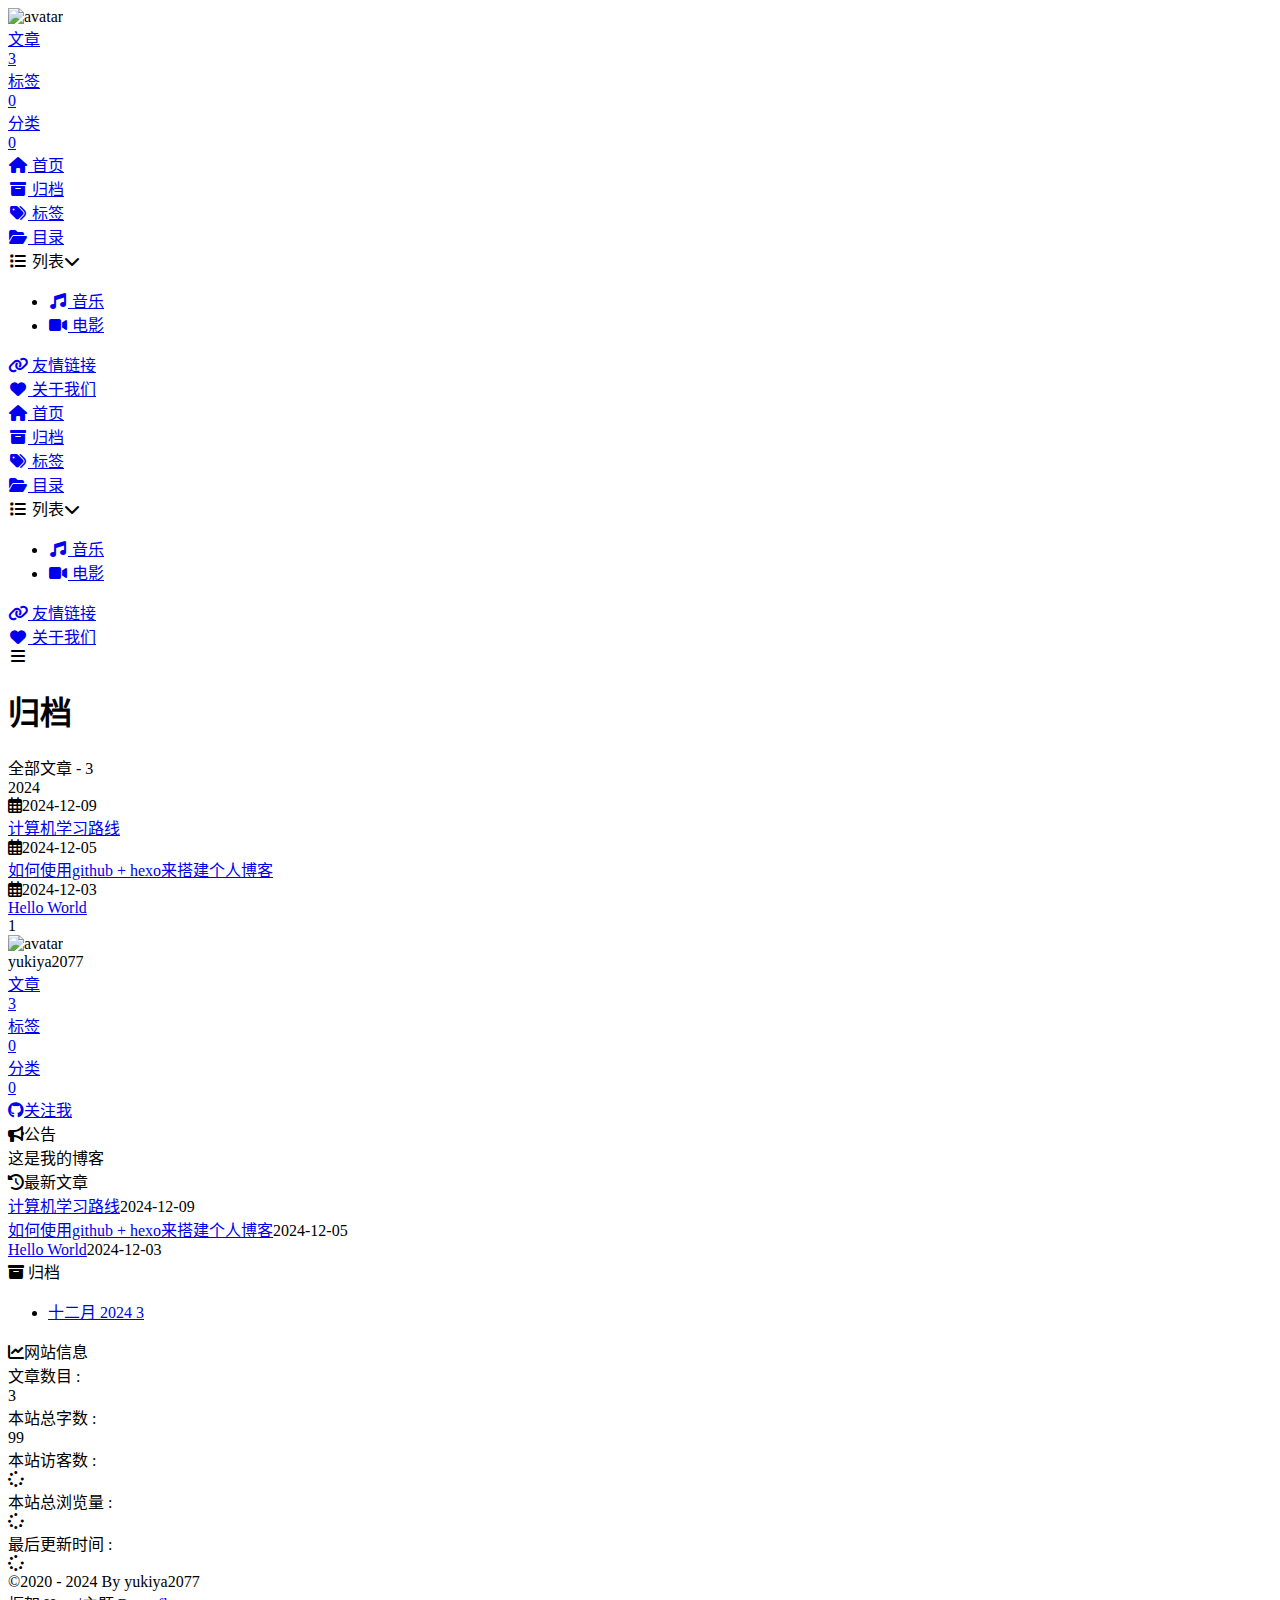
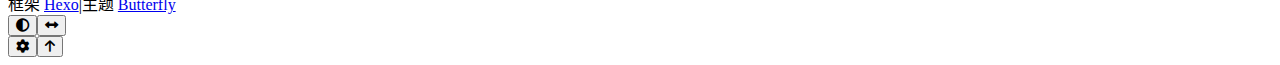
==== commit 52ee92cf: "Site updated: 2024-12-09 00:27:19" ====
--- a/archives/index.html
+++ b/archives/index.html
@@ -141,7 +141,7 @@
   isHighlightShrink: false,
   isToc: false,
   isShuoshuo: false
-}</script><meta name="generator" content="Hexo 7.3.0"></head><body><div id="sidebar"><div id="menu-mask"></div><div id="sidebar-menus"><div class="avatar-img text-center"><img src="/img/%E5%A4%B4%E5%83%8F.jpg" onerror="onerror=null;src='/img/friend_404.gif'" alt="avatar"/></div><div class="site-data text-center"><a href="/archives/"><div class="headline">文章</div><div class="length-num">2</div></a><a href="/tags/"><div class="headline">标签</div><div class="length-num">0</div></a><a href="/categories/"><div class="headline">分类</div><div class="length-num">0</div></a></div><div class="menus_items"><div class="menus_item"><a class="site-page" href="/"><i class="fa-fw fas fa-home"></i><span> 首页</span></a></div><div class="menus_item"><a class="site-page" href="/archives/"><i class="fa-fw fas fa-archive"></i><span> 归档</span></a></div><div class="menus_item"><a class="site-page" href="/tags/"><i class="fa-fw fas fa-tags"></i><span> 标签</span></a></div><div class="menus_item"><a class="site-page" href="/categories/"><i class="fa-fw fas fa-folder-open"></i><span> 目录</span></a></div><div class="menus_item"><span class="site-page group"><i class="fa-fw fas fa-list"></i><span> 列表</span><i class="fas fa-chevron-down"></i></span><ul class="menus_item_child"><li><a class="site-page child" href="/music/"><i class="fa-fw fas fa-music"></i><span> 音乐</span></a></li><li><a class="site-page child" href="/movies/"><i class="fa-fw fas fa-video"></i><span> 电影</span></a></li></ul></div><div class="menus_item"><a class="site-page" href="/link/"><i class="fa-fw fas fa-link"></i><span> 友情链接</span></a></div><div class="menus_item"><a class="site-page" href="/about/"><i class="fa-fw fas fa-heart"></i><span> 关于我们</span></a></div></div></div></div><div class="page" id="body-wrap"><header class="not-home-page fixed" id="page-header"><nav id="nav"><span id="blog-info"><a class="nav-site-title" href="/"></a></span><div id="menus"><div class="menus_items"><div class="menus_item"><a class="site-page" href="/"><i class="fa-fw fas fa-home"></i><span> 首页</span></a></div><div class="menus_item"><a class="site-page" href="/archives/"><i class="fa-fw fas fa-archive"></i><span> 归档</span></a></div><div class="menus_item"><a class="site-page" href="/tags/"><i class="fa-fw fas fa-tags"></i><span> 标签</span></a></div><div class="menus_item"><a class="site-page" href="/categories/"><i class="fa-fw fas fa-folder-open"></i><span> 目录</span></a></div><div class="menus_item"><span class="site-page group"><i class="fa-fw fas fa-list"></i><span> 列表</span><i class="fas fa-chevron-down"></i></span><ul class="menus_item_child"><li><a class="site-page child" href="/music/"><i class="fa-fw fas fa-music"></i><span> 音乐</span></a></li><li><a class="site-page child" href="/movies/"><i class="fa-fw fas fa-video"></i><span> 电影</span></a></li></ul></div><div class="menus_item"><a class="site-page" href="/link/"><i class="fa-fw fas fa-link"></i><span> 友情链接</span></a></div><div class="menus_item"><a class="site-page" href="/about/"><i class="fa-fw fas fa-heart"></i><span> 关于我们</span></a></div></div><div id="toggle-menu"><span class="site-page"><i class="fas fa-bars fa-fw"></i></span></div></div></nav><div id="page-site-info"><h1 id="site-title">归档</h1></div></header><main class="layout" id="content-inner"><div id="archive"><div class="article-sort-title">全部文章 - 2</div><div class="article-sort"><div class="article-sort-item year">2024</div><div class="article-sort-item no-article-cover"><div class="article-sort-item-info"><div class="article-sort-item-time"><i class="far fa-calendar-alt"></i><time class="post-meta-date-created" datetime="2024-12-05T11:08:02.000Z" title="发表于 2024-12-05 19:08:02">2024-12-05</time></div><a class="article-sort-item-title" href="/2024/12/05/%E5%A6%82%E4%BD%95%E4%BD%BF%E7%94%A8github-hexo%E6%9D%A5%E6%90%AD%E5%BB%BA%E4%B8%AA%E4%BA%BA%E5%8D%9A%E5%AE%A2/" title="如何使用github + hexo来搭建个人博客">如何使用github + hexo来搭建个人博客</a></div></div><div class="article-sort-item no-article-cover"><div class="article-sort-item-info"><div class="article-sort-item-time"><i class="far fa-calendar-alt"></i><time class="post-meta-date-created" datetime="2024-12-03T13:11:00.237Z" title="发表于 2024-12-03 21:11:00">2024-12-03</time></div><a class="article-sort-item-title" href="/2024/12/03/hello-world/" title="Hello World">Hello World</a></div></div></div><nav id="pagination"><div class="pagination"><span class="page-number current">1</span></div></nav></div><div class="aside-content" id="aside-content"><div class="card-widget card-info text-center"><div class="avatar-img"><img src="/img/%E5%A4%B4%E5%83%8F.jpg" onerror="this.onerror=null;this.src='/img/friend_404.gif'" alt="avatar"/></div><div class="author-info-name">yukiya2077</div><div class="author-info-description"></div><div class="site-data"><a href="/archives/"><div class="headline">文章</div><div class="length-num">2</div></a><a href="/tags/"><div class="headline">标签</div><div class="length-num">0</div></a><a href="/categories/"><div class="headline">分类</div><div class="length-num">0</div></a></div><a id="card-info-btn" target="_blank" rel="noopener" href="https://github.com/yukiya2077"><i class="fab fa-github"></i><span>关注我</span></a></div><div class="card-widget card-announcement"><div class="item-headline"><i class="fas fa-bullhorn fa-shake"></i><span>公告</span></div><div class="announcement_content">这是我的博客</div></div><div class="sticky_layout"><div class="card-widget card-recent-post"><div class="item-headline"><i class="fas fa-history"></i><span>最新文章</span></div><div class="aside-list"><div class="aside-list-item no-cover"><div class="content"><a class="title" href="/2024/12/05/%E5%A6%82%E4%BD%95%E4%BD%BF%E7%94%A8github-hexo%E6%9D%A5%E6%90%AD%E5%BB%BA%E4%B8%AA%E4%BA%BA%E5%8D%9A%E5%AE%A2/" title="如何使用github + hexo来搭建个人博客">如何使用github + hexo来搭建个人博客</a><time datetime="2024-12-05T11:08:02.000Z" title="发表于 2024-12-05 19:08:02">2024-12-05</time></div></div><div class="aside-list-item no-cover"><div class="content"><a class="title" href="/2024/12/03/hello-world/" title="Hello World">Hello World</a><time datetime="2024-12-03T13:11:00.237Z" title="发表于 2024-12-03 21:11:00">2024-12-03</time></div></div></div></div><div class="card-widget card-archives">
+}</script><meta name="generator" content="Hexo 7.3.0"></head><body><div id="sidebar"><div id="menu-mask"></div><div id="sidebar-menus"><div class="avatar-img text-center"><img src="/img/%E5%A4%B4%E5%83%8F.jpg" onerror="onerror=null;src='/img/friend_404.gif'" alt="avatar"/></div><div class="site-data text-center"><a href="/archives/"><div class="headline">文章</div><div class="length-num">3</div></a><a href="/tags/"><div class="headline">标签</div><div class="length-num">0</div></a><a href="/categories/"><div class="headline">分类</div><div class="length-num">0</div></a></div><div class="menus_items"><div class="menus_item"><a class="site-page" href="/"><i class="fa-fw fas fa-home"></i><span> 首页</span></a></div><div class="menus_item"><a class="site-page" href="/archives/"><i class="fa-fw fas fa-archive"></i><span> 归档</span></a></div><div class="menus_item"><a class="site-page" href="/tags/"><i class="fa-fw fas fa-tags"></i><span> 标签</span></a></div><div class="menus_item"><a class="site-page" href="/categories/"><i class="fa-fw fas fa-folder-open"></i><span> 目录</span></a></div><div class="menus_item"><span class="site-page group"><i class="fa-fw fas fa-list"></i><span> 列表</span><i class="fas fa-chevron-down"></i></span><ul class="menus_item_child"><li><a class="site-page child" href="/music/"><i class="fa-fw fas fa-music"></i><span> 音乐</span></a></li><li><a class="site-page child" href="/movies/"><i class="fa-fw fas fa-video"></i><span> 电影</span></a></li></ul></div><div class="menus_item"><a class="site-page" href="/link/"><i class="fa-fw fas fa-link"></i><span> 友情链接</span></a></div><div class="menus_item"><a class="site-page" href="/about/"><i class="fa-fw fas fa-heart"></i><span> 关于我们</span></a></div></div></div></div><div class="page" id="body-wrap"><header class="not-home-page fixed" id="page-header"><nav id="nav"><span id="blog-info"><a class="nav-site-title" href="/"></a></span><div id="menus"><div class="menus_items"><div class="menus_item"><a class="site-page" href="/"><i class="fa-fw fas fa-home"></i><span> 首页</span></a></div><div class="menus_item"><a class="site-page" href="/archives/"><i class="fa-fw fas fa-archive"></i><span> 归档</span></a></div><div class="menus_item"><a class="site-page" href="/tags/"><i class="fa-fw fas fa-tags"></i><span> 标签</span></a></div><div class="menus_item"><a class="site-page" href="/categories/"><i class="fa-fw fas fa-folder-open"></i><span> 目录</span></a></div><div class="menus_item"><span class="site-page group"><i class="fa-fw fas fa-list"></i><span> 列表</span><i class="fas fa-chevron-down"></i></span><ul class="menus_item_child"><li><a class="site-page child" href="/music/"><i class="fa-fw fas fa-music"></i><span> 音乐</span></a></li><li><a class="site-page child" href="/movies/"><i class="fa-fw fas fa-video"></i><span> 电影</span></a></li></ul></div><div class="menus_item"><a class="site-page" href="/link/"><i class="fa-fw fas fa-link"></i><span> 友情链接</span></a></div><div class="menus_item"><a class="site-page" href="/about/"><i class="fa-fw fas fa-heart"></i><span> 关于我们</span></a></div></div><div id="toggle-menu"><span class="site-page"><i class="fas fa-bars fa-fw"></i></span></div></div></nav><div id="page-site-info"><h1 id="site-title">归档</h1></div></header><main class="layout" id="content-inner"><div id="archive"><div class="article-sort-title">全部文章 - 3</div><div class="article-sort"><div class="article-sort-item year">2024</div><div class="article-sort-item no-article-cover"><div class="article-sort-item-info"><div class="article-sort-item-time"><i class="far fa-calendar-alt"></i><time class="post-meta-date-created" datetime="2024-12-08T16:23:06.000Z" title="发表于 2024-12-09 00:23:06">2024-12-09</time></div><a class="article-sort-item-title" href="/2024/12/09/%E8%AE%A1%E7%AE%97%E6%9C%BA%E5%AD%A6%E4%B9%A0%E8%B7%AF%E7%BA%BF/" title="计算机学习路线">计算机学习路线</a></div></div><div class="article-sort-item no-article-cover"><div class="article-sort-item-info"><div class="article-sort-item-time"><i class="far fa-calendar-alt"></i><time class="post-meta-date-created" datetime="2024-12-05T11:08:02.000Z" title="发表于 2024-12-05 19:08:02">2024-12-05</time></div><a class="article-sort-item-title" href="/2024/12/05/%E5%A6%82%E4%BD%95%E4%BD%BF%E7%94%A8github-hexo%E6%9D%A5%E6%90%AD%E5%BB%BA%E4%B8%AA%E4%BA%BA%E5%8D%9A%E5%AE%A2/" title="如何使用github + hexo来搭建个人博客">如何使用github + hexo来搭建个人博客</a></div></div><div class="article-sort-item no-article-cover"><div class="article-sort-item-info"><div class="article-sort-item-time"><i class="far fa-calendar-alt"></i><time class="post-meta-date-created" datetime="2024-12-03T13:11:00.237Z" title="发表于 2024-12-03 21:11:00">2024-12-03</time></div><a class="article-sort-item-title" href="/2024/12/03/%E4%BD%A0%E5%A5%BD/" title="Hello World">Hello World</a></div></div></div><nav id="pagination"><div class="pagination"><span class="page-number current">1</span></div></nav></div><div class="aside-content" id="aside-content"><div class="card-widget card-info text-center"><div class="avatar-img"><img src="/img/%E5%A4%B4%E5%83%8F.jpg" onerror="this.onerror=null;this.src='/img/friend_404.gif'" alt="avatar"/></div><div class="author-info-name">yukiya2077</div><div class="author-info-description"></div><div class="site-data"><a href="/archives/"><div class="headline">文章</div><div class="length-num">3</div></a><a href="/tags/"><div class="headline">标签</div><div class="length-num">0</div></a><a href="/categories/"><div class="headline">分类</div><div class="length-num">0</div></a></div><a id="card-info-btn" target="_blank" rel="noopener" href="https://github.com/yukiya2077"><i class="fab fa-github"></i><span>关注我</span></a></div><div class="card-widget card-announcement"><div class="item-headline"><i class="fas fa-bullhorn fa-shake"></i><span>公告</span></div><div class="announcement_content">这是我的博客</div></div><div class="sticky_layout"><div class="card-widget card-recent-post"><div class="item-headline"><i class="fas fa-history"></i><span>最新文章</span></div><div class="aside-list"><div class="aside-list-item no-cover"><div class="content"><a class="title" href="/2024/12/09/%E8%AE%A1%E7%AE%97%E6%9C%BA%E5%AD%A6%E4%B9%A0%E8%B7%AF%E7%BA%BF/" title="计算机学习路线">计算机学习路线</a><time datetime="2024-12-08T16:23:06.000Z" title="发表于 2024-12-09 00:23:06">2024-12-09</time></div></div><div class="aside-list-item no-cover"><div class="content"><a class="title" href="/2024/12/05/%E5%A6%82%E4%BD%95%E4%BD%BF%E7%94%A8github-hexo%E6%9D%A5%E6%90%AD%E5%BB%BA%E4%B8%AA%E4%BA%BA%E5%8D%9A%E5%AE%A2/" title="如何使用github + hexo来搭建个人博客">如何使用github + hexo来搭建个人博客</a><time datetime="2024-12-05T11:08:02.000Z" title="发表于 2024-12-05 19:08:02">2024-12-05</time></div></div><div class="aside-list-item no-cover"><div class="content"><a class="title" href="/2024/12/03/%E4%BD%A0%E5%A5%BD/" title="Hello World">Hello World</a><time datetime="2024-12-03T13:11:00.237Z" title="发表于 2024-12-03 21:11:00">2024-12-03</time></div></div></div></div><div class="card-widget card-archives">
     <div class="item-headline">
       <i class="fas fa-archive"></i>
       <span>归档</span>
@@ -152,10 +152,10 @@
       <li class="card-archive-list-item">
         <a class="card-archive-list-link" href="/archives/2024/12/">
           <span class="card-archive-list-date">十二月 2024</span>
-          <span class="card-archive-list-count">2</span>
+          <span class="card-archive-list-count">3</span>
         </a>
       </li>
-    </ul></div><div class="card-widget card-webinfo"><div class="item-headline"><i class="fas fa-chart-line"></i><span>网站信息</span></div><div class="webinfo"><div class="webinfo-item"><div class="item-name">文章数目 :</div><div class="item-count">2</div></div><div class="webinfo-item"><div class="item-name">本站总字数 :</div><div class="item-count">166</div></div><div class="webinfo-item"><div class="item-name">本站访客数 :</div><div class="item-count" id="busuanzi_value_site_uv"><i class="fa-solid fa-spinner fa-spin"></i></div></div><div class="webinfo-item"><div class="item-name">本站总浏览量 :</div><div class="item-count" id="busuanzi_value_site_pv"><i class="fa-solid fa-spinner fa-spin"></i></div></div><div class="webinfo-item"><div class="item-name">最后更新时间 :</div><div class="item-count" id="last-push-date" data-lastPushDate="2024-12-08T16:06:12.360Z"><i class="fa-solid fa-spinner fa-spin"></i></div></div></div></div></div></div></main><footer id="footer"><div id="footer-wrap"><div class="copyright">&copy;2020 - 2024 By yukiya2077</div><div class="framework-info"><span>框架 </span><a target="_blank" rel="noopener" href="https://hexo.io">Hexo</a><span class="footer-separator">|</span><span>主题 </span><a target="_blank" rel="noopener" href="https://github.com/jerryc127/hexo-theme-butterfly">Butterfly</a></div></div></footer></div><div id="rightside"><div id="rightside-config-hide"><button id="darkmode" type="button" title="日间和夜间模式切换"><i class="fas fa-adjust"></i></button><button id="hide-aside-btn" type="button" title="单栏和双栏切换"><i class="fas fa-arrows-alt-h"></i></button></div><div id="rightside-config-show"><button id="rightside-config" type="button" title="设置"><i class="fas fa-cog fa-spin"></i></button><button id="go-up" type="button" title="回到顶部"><span class="scroll-percent"></span><i class="fas fa-arrow-up"></i></button></div></div><div><script src="/js/utils.js?v=5.2.2"></script><script src="/js/main.js?v=5.2.2"></script><div class="js-pjax"><script>(() => {
+    </ul></div><div class="card-widget card-webinfo"><div class="item-headline"><i class="fas fa-chart-line"></i><span>网站信息</span></div><div class="webinfo"><div class="webinfo-item"><div class="item-name">文章数目 :</div><div class="item-count">3</div></div><div class="webinfo-item"><div class="item-name">本站总字数 :</div><div class="item-count">99</div></div><div class="webinfo-item"><div class="item-name">本站访客数 :</div><div class="item-count" id="busuanzi_value_site_uv"><i class="fa-solid fa-spinner fa-spin"></i></div></div><div class="webinfo-item"><div class="item-name">本站总浏览量 :</div><div class="item-count" id="busuanzi_value_site_pv"><i class="fa-solid fa-spinner fa-spin"></i></div></div><div class="webinfo-item"><div class="item-name">最后更新时间 :</div><div class="item-count" id="last-push-date" data-lastPushDate="2024-12-08T16:27:05.343Z"><i class="fa-solid fa-spinner fa-spin"></i></div></div></div></div></div></div></main><footer id="footer"><div id="footer-wrap"><div class="copyright">&copy;2020 - 2024 By yukiya2077</div><div class="framework-info"><span>框架 </span><a target="_blank" rel="noopener" href="https://hexo.io">Hexo</a><span class="footer-separator">|</span><span>主题 </span><a target="_blank" rel="noopener" href="https://github.com/jerryc127/hexo-theme-butterfly">Butterfly</a></div></div></footer></div><div id="rightside"><div id="rightside-config-hide"><button id="darkmode" type="button" title="日间和夜间模式切换"><i class="fas fa-adjust"></i></button><button id="hide-aside-btn" type="button" title="单栏和双栏切换"><i class="fas fa-arrows-alt-h"></i></button></div><div id="rightside-config-show"><button id="rightside-config" type="button" title="设置"><i class="fas fa-cog fa-spin"></i></button><button id="go-up" type="button" title="回到顶部"><span class="scroll-percent"></span><i class="fas fa-arrow-up"></i></button></div></div><div><script src="/js/utils.js?v=5.2.2"></script><script src="/js/main.js?v=5.2.2"></script><div class="js-pjax"><script>(() => {
   const runMermaid = ele => {
     window.loadMermaid = true
     const theme = document.documentElement.getAttribute('data-theme') === 'dark' ? 'dark' : 'default'
